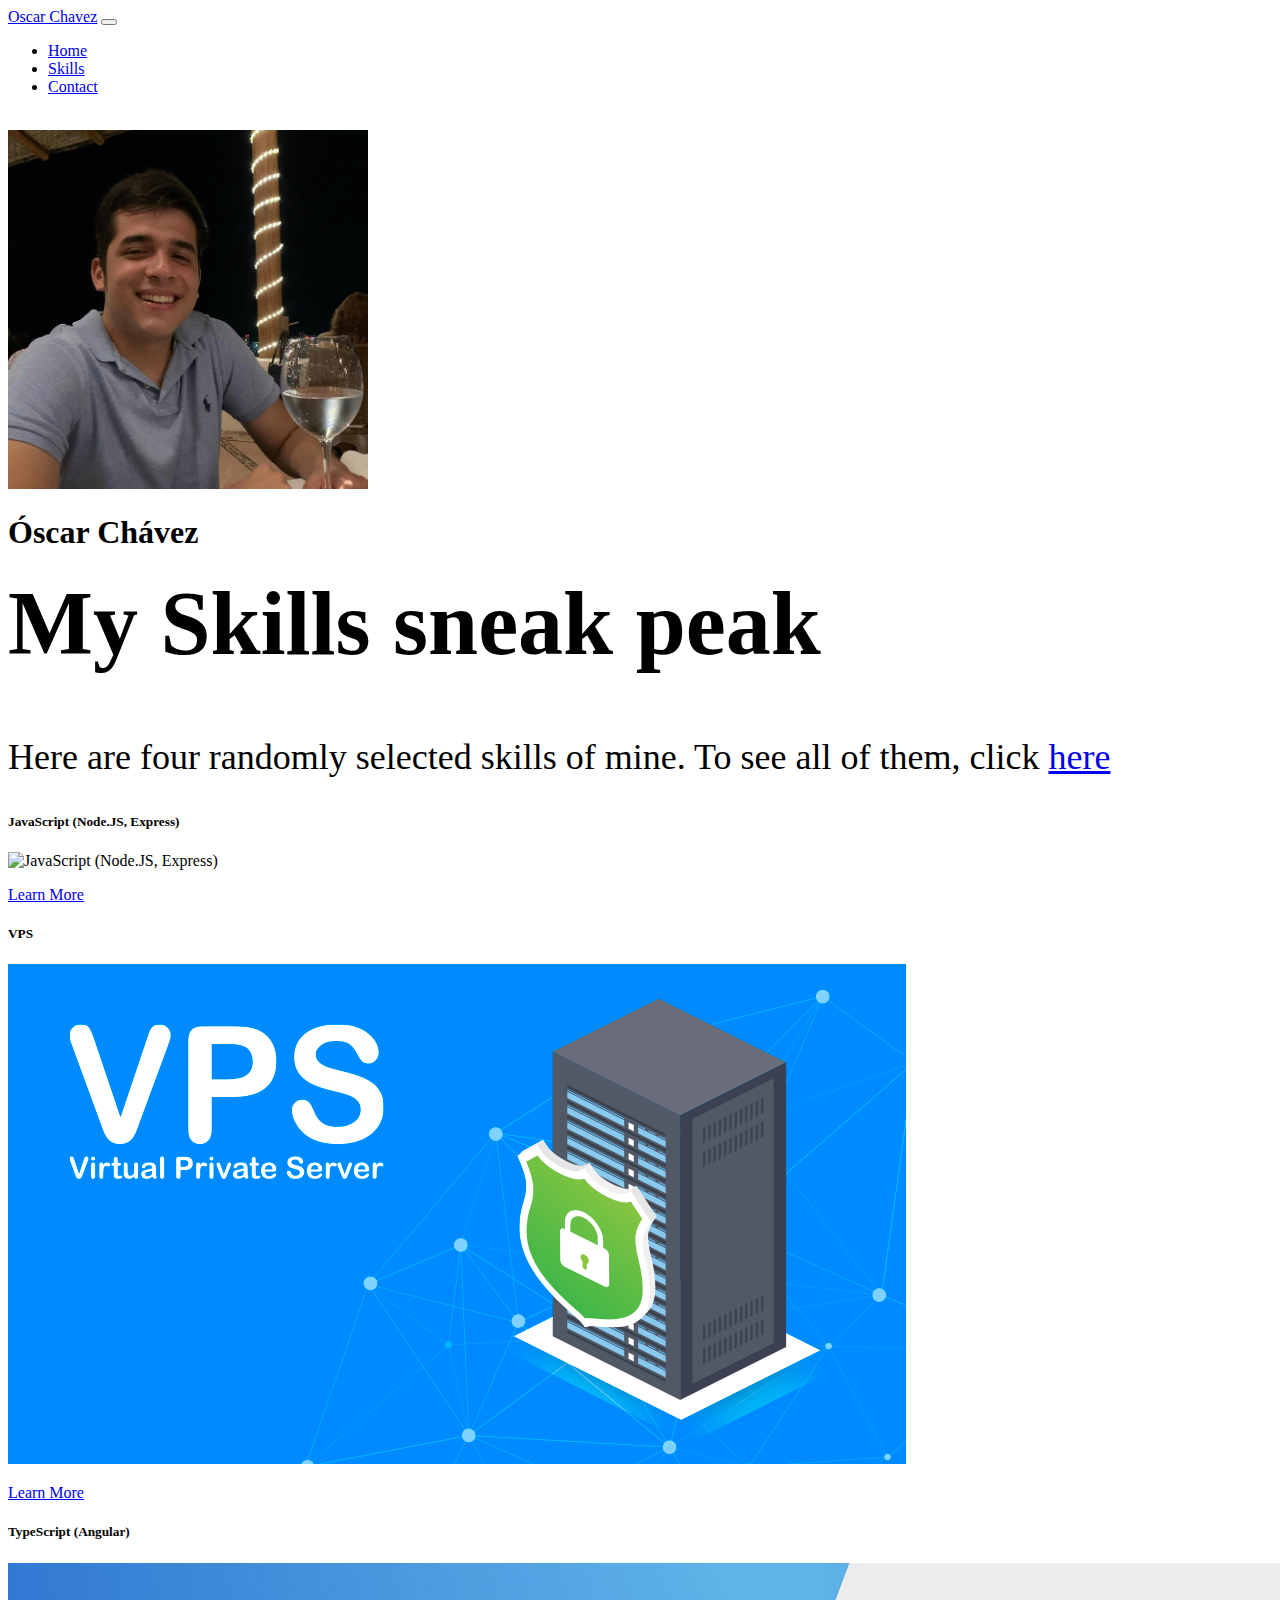
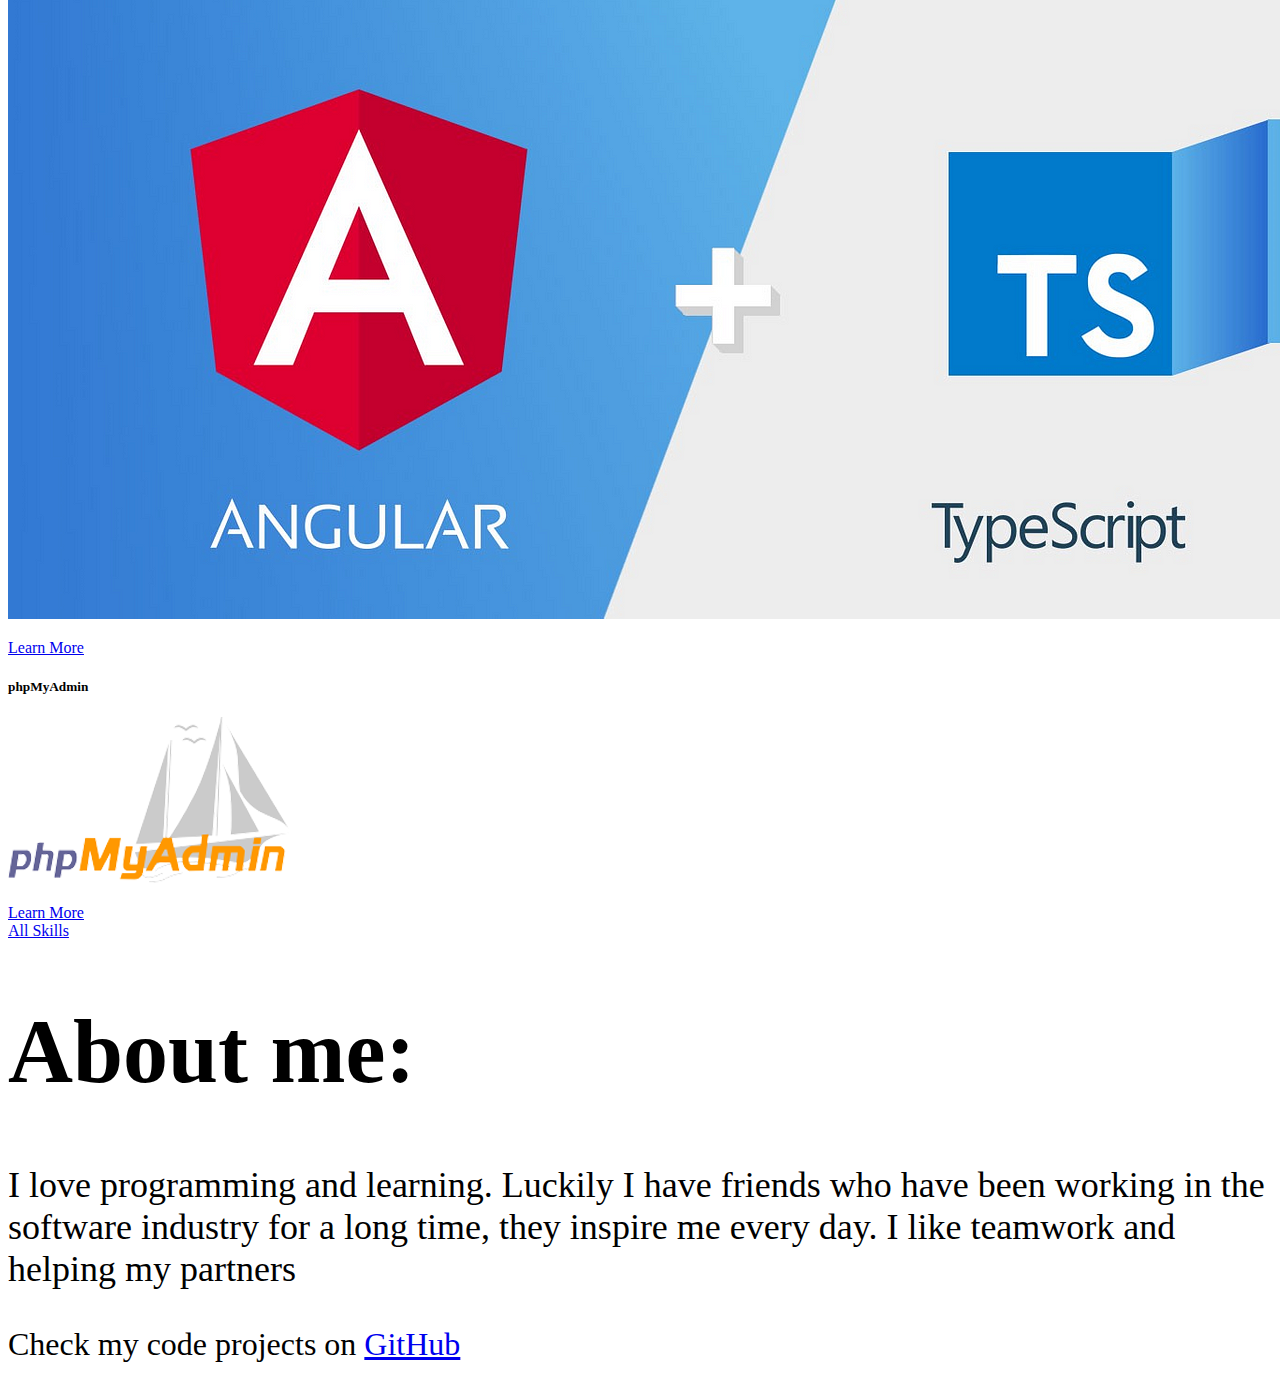
==== index.html @ 393f8429 "updating skills" ====
<!DOCTYPE html>
<html lang="en">
<head>
    <meta charset="UTF-8">
    <meta name="viewport" content="width=device-width, initial-scale=1.0">
    <title>Index</title>
    <!--CSS-->
    <link rel="stylesheet" href="public/css/index.css">
    <!--Get Skills-->
    <script src="functions/skills.js"></script>
</head>
<body>
    <!--NAVBAR-->
    <script src="partials/navigation.js"></script>

    <!--Picture-->
    <div id="picture">
        <header class="container d-flex justify-content-center align-items-center">
            <img src="public/img/oscar.jpg" class="rounded mx-auto d-block" alt="picture" id="oscar-picture">
        </header>
    </div>

    <!--Name-->
    <div id="name-container" class="text-center">
        <h1 class="display-4 my-2 fw-bold mx-3" id="oscar-title">Óscar Chávez</h1>
    </div>
    
    <!--Skills-->
    <div id="skills-container" class="vh-50 pt-2 text-center bg-dark">
        <div id="skills-container-2">
            <h1 id="skills-title" class="display-1 text-warning">My Skills sneak peak</h1>
            <p id="skills-text" class="text-light container">
                Here are four randomly selected skills of mine. To see all of them, click
                <a href="skills.html">here</a>
            </p>
        </div>
        <!--Cards-->
        <div class="d-flex justify-content-center align-items-center h-100"> <!--Cards container-->
            <div class="row mx-3">
                <!-- Bucle for para generar las 4 cards -->
                <script>
                    var result = LoadSkills();
                    var four_skills = result[1];
                    var skill_img = ""; // Variable para almacenar la ruta de la imagen de cada habilidad
                    for (let i = 0; i < 4; i++) {
                        skill_img = "public/img/skills/";
                        if (four_skills[i] == "C# (.NET framework)") {
                            skill_img += "C sharp";
                        } else {
                            skill_img += four_skills[i];
                        }
                        document.write(`
                            <div class="card mx-3 mb-3" style="width: 17rem;">
                                <div class="card-body">
                                    <h5 class="card-title">${four_skills[i]}</h5>
                                    <img src="${skill_img}.png" class="card-img-top img-fluid" alt="${four_skills[i]}">
                                    <p class="card-text"></p>
                                    <a href="https://www.google.com/search?q=${encodeURIComponent(four_skills[i])}" target="_blank" class="btn btn-primary">Learn More</a>
                                </div>
                            </div>
                        `);
                    }
                </script>
            </div>
        </div>

        <div class="container mb-3">
            <a href="skills.html" type="button" class="btn btn-warning btn-lg mb-3 col-5">All Skills</a>
        </div>
    </div>

    <!--About me-->
    <div id="about-me-container" class="mb-3 vh-50 container pt-2 text-center d-flex justify-content-center align-items-center">
        <div id="about-me-container-text">
            <h1 id="about-title" class="display-1 text-warning">About me:</h1>
            <p id="about-text">
                I love programming and learning. Luckily I
                have friends who have been working in
                the software industry for a long time, they
                inspire me every day.
                I like teamwork and helping my partners
            </p>
        </div>
    </div>

    <!--Footer-->
    <script src="partials/footer.js"></script>
</body>
</html>
---- public/css/index.css ----
#picture-container{
    margin-top: 3rem;
}

#oscar-picture {
    margin-top: 2vh;
    width: 40vh;
}

/* #oscar-title {
    
}*/

#about-title {
    font-size: 10vh;
}

#about-text {
    font-size: 4vh;
}

#skills-title {
    font-size: 10vh;
    margin-top: 1rem;
}

#skills-text{
    font-size: 4vh;
}
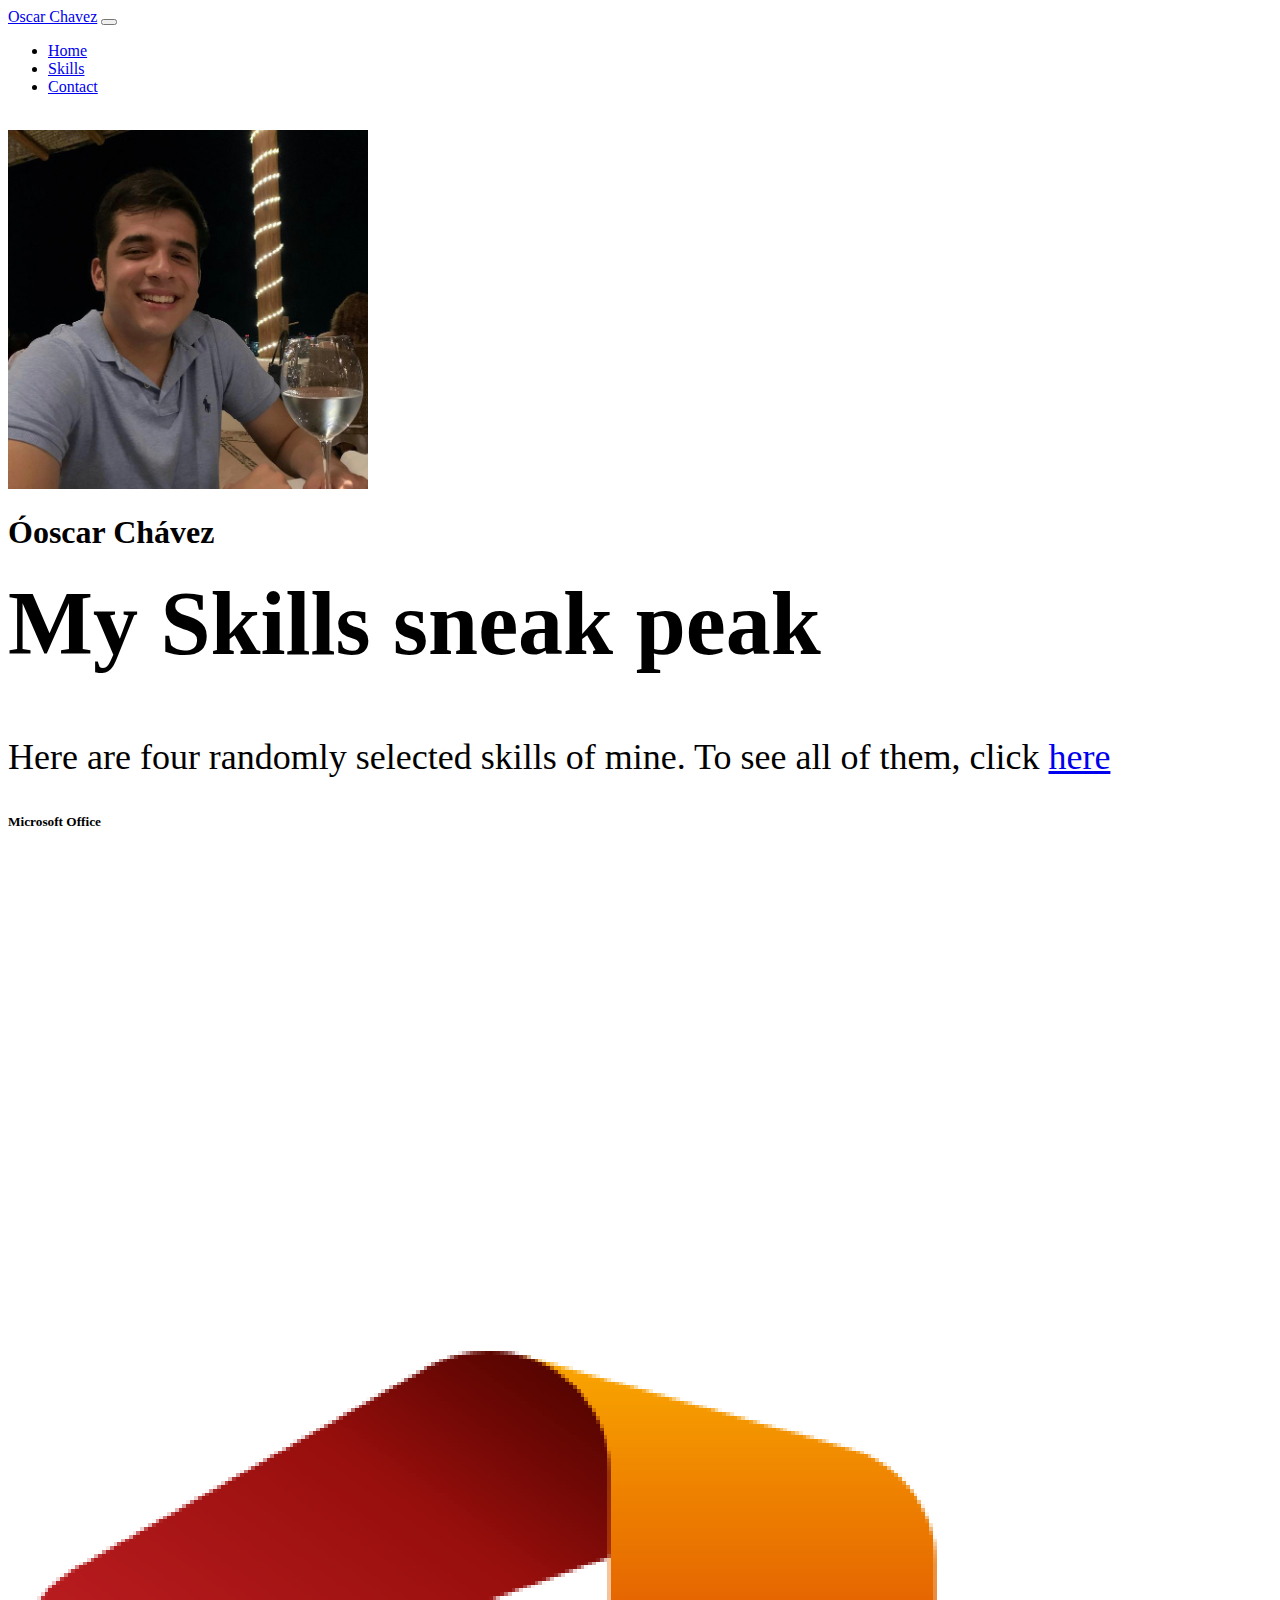
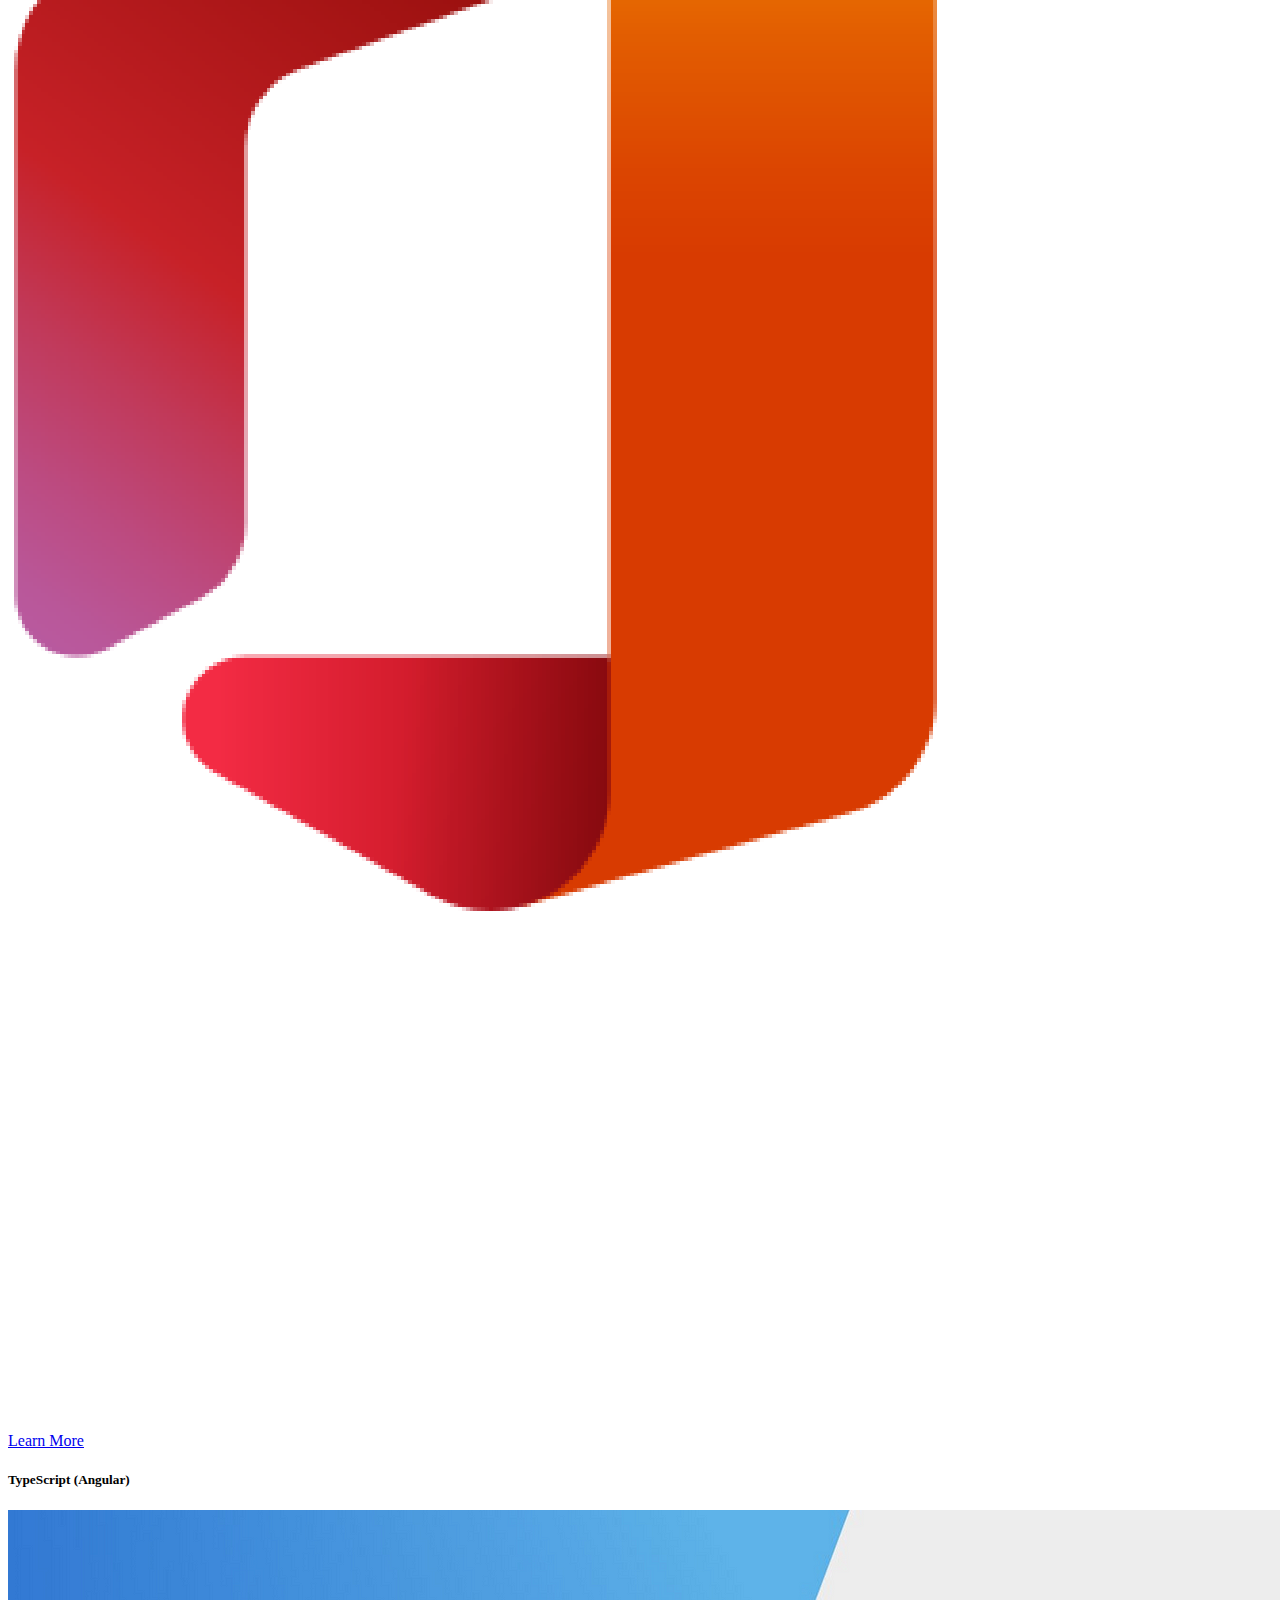
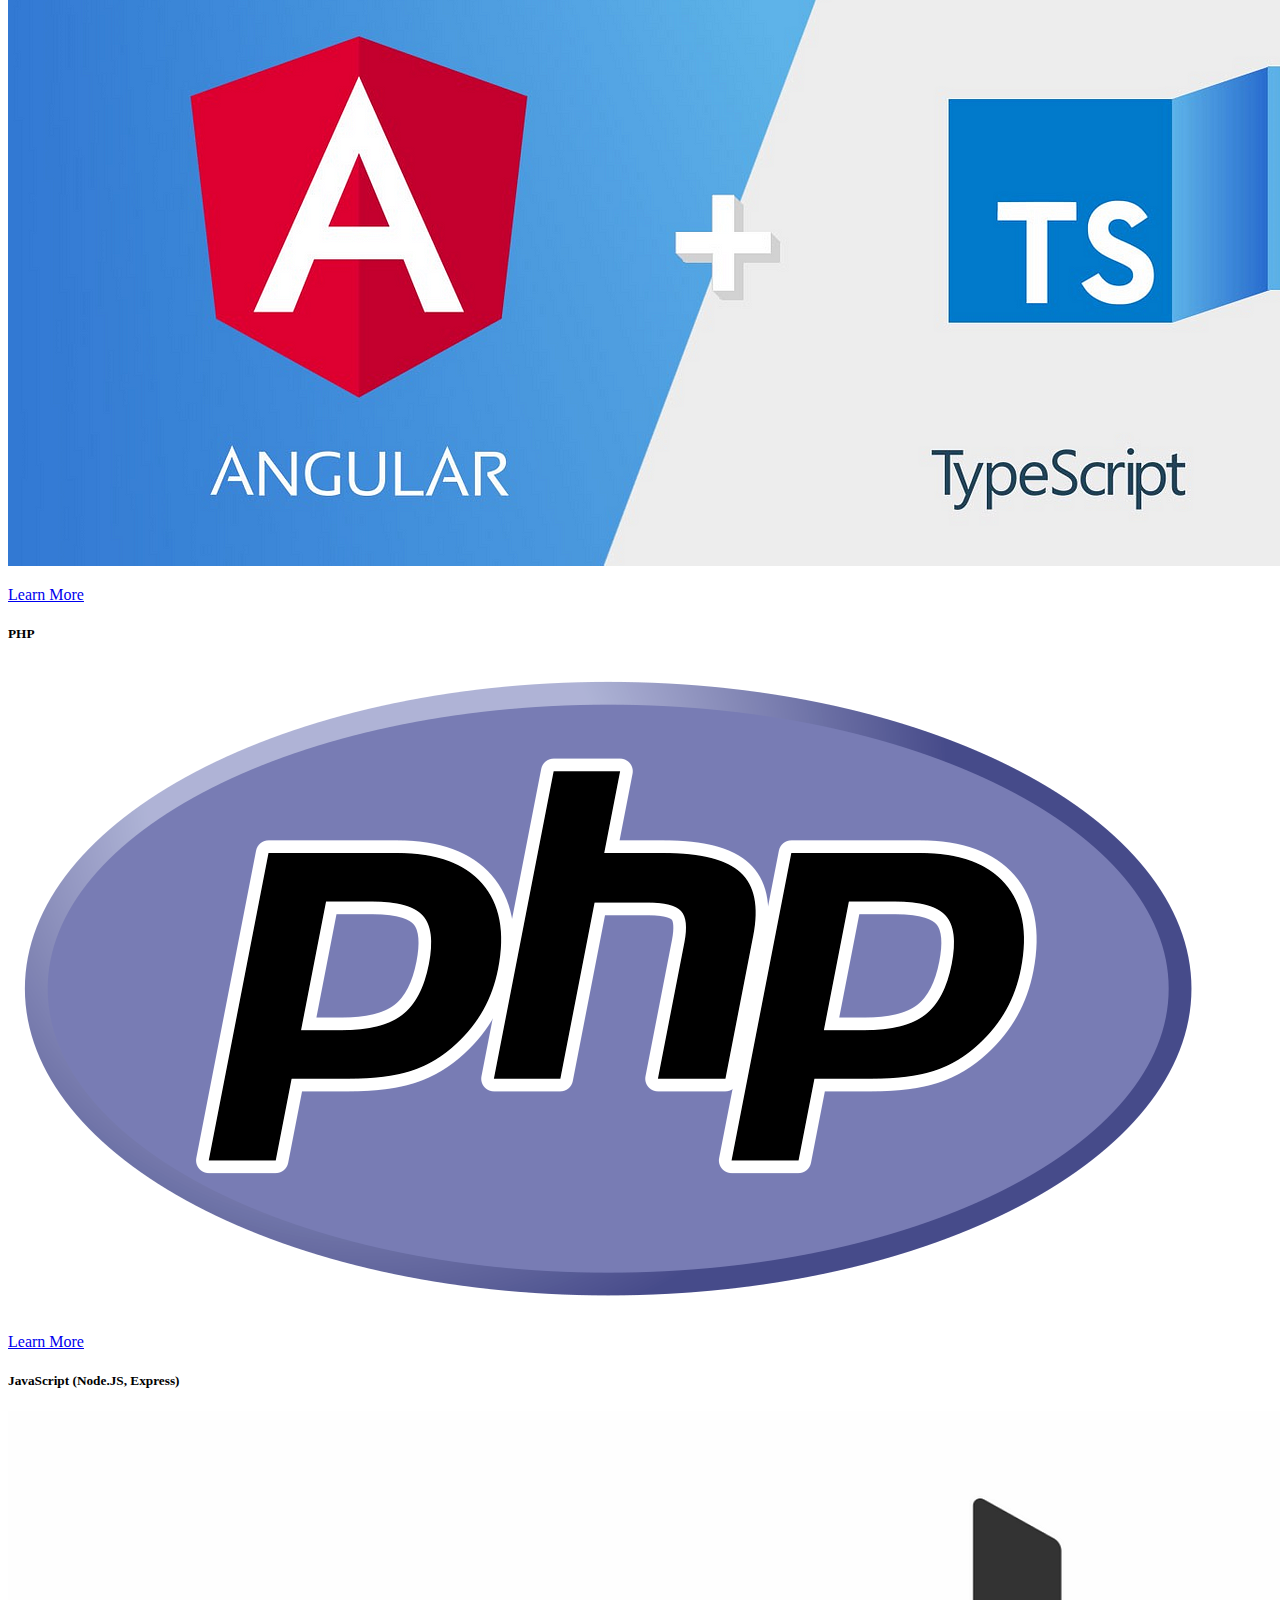
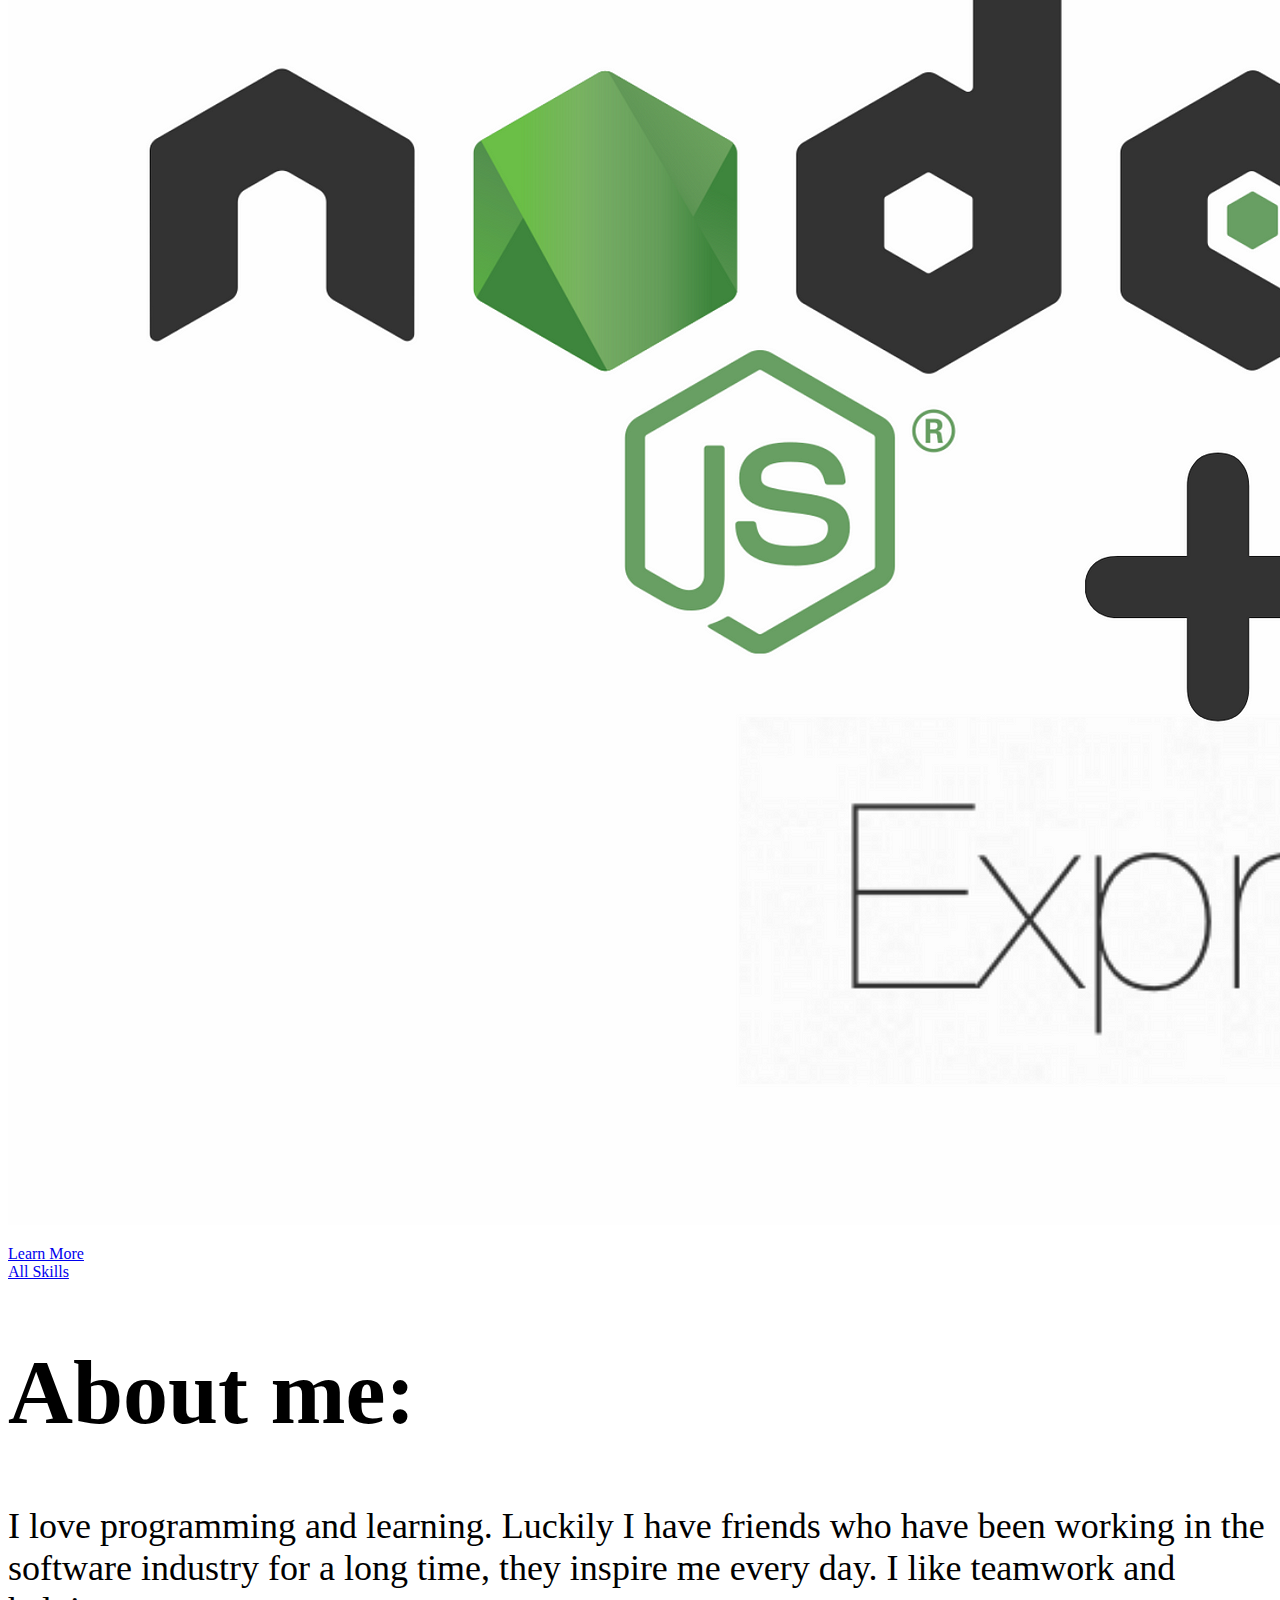
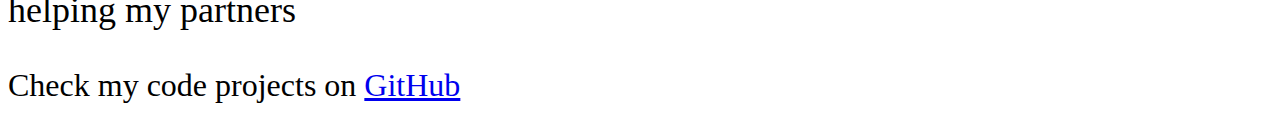
==== commit 554433be: "navbar update" ====
--- a/index.html
+++ b/index.html
@@ -22,7 +22,7 @@
 
     <!--Name-->
     <div id="name-container" class="text-center">
-        <h1 class="display-4 my-2 fw-bold mx-3" id="oscar-title">Óscar Chávez</h1>
+        <h1 class="display-4 my-2 fw-bold mx-3" id="oscar-title">Óoscar Chávez</h1>
     </div>
     
     <!--Skills-->
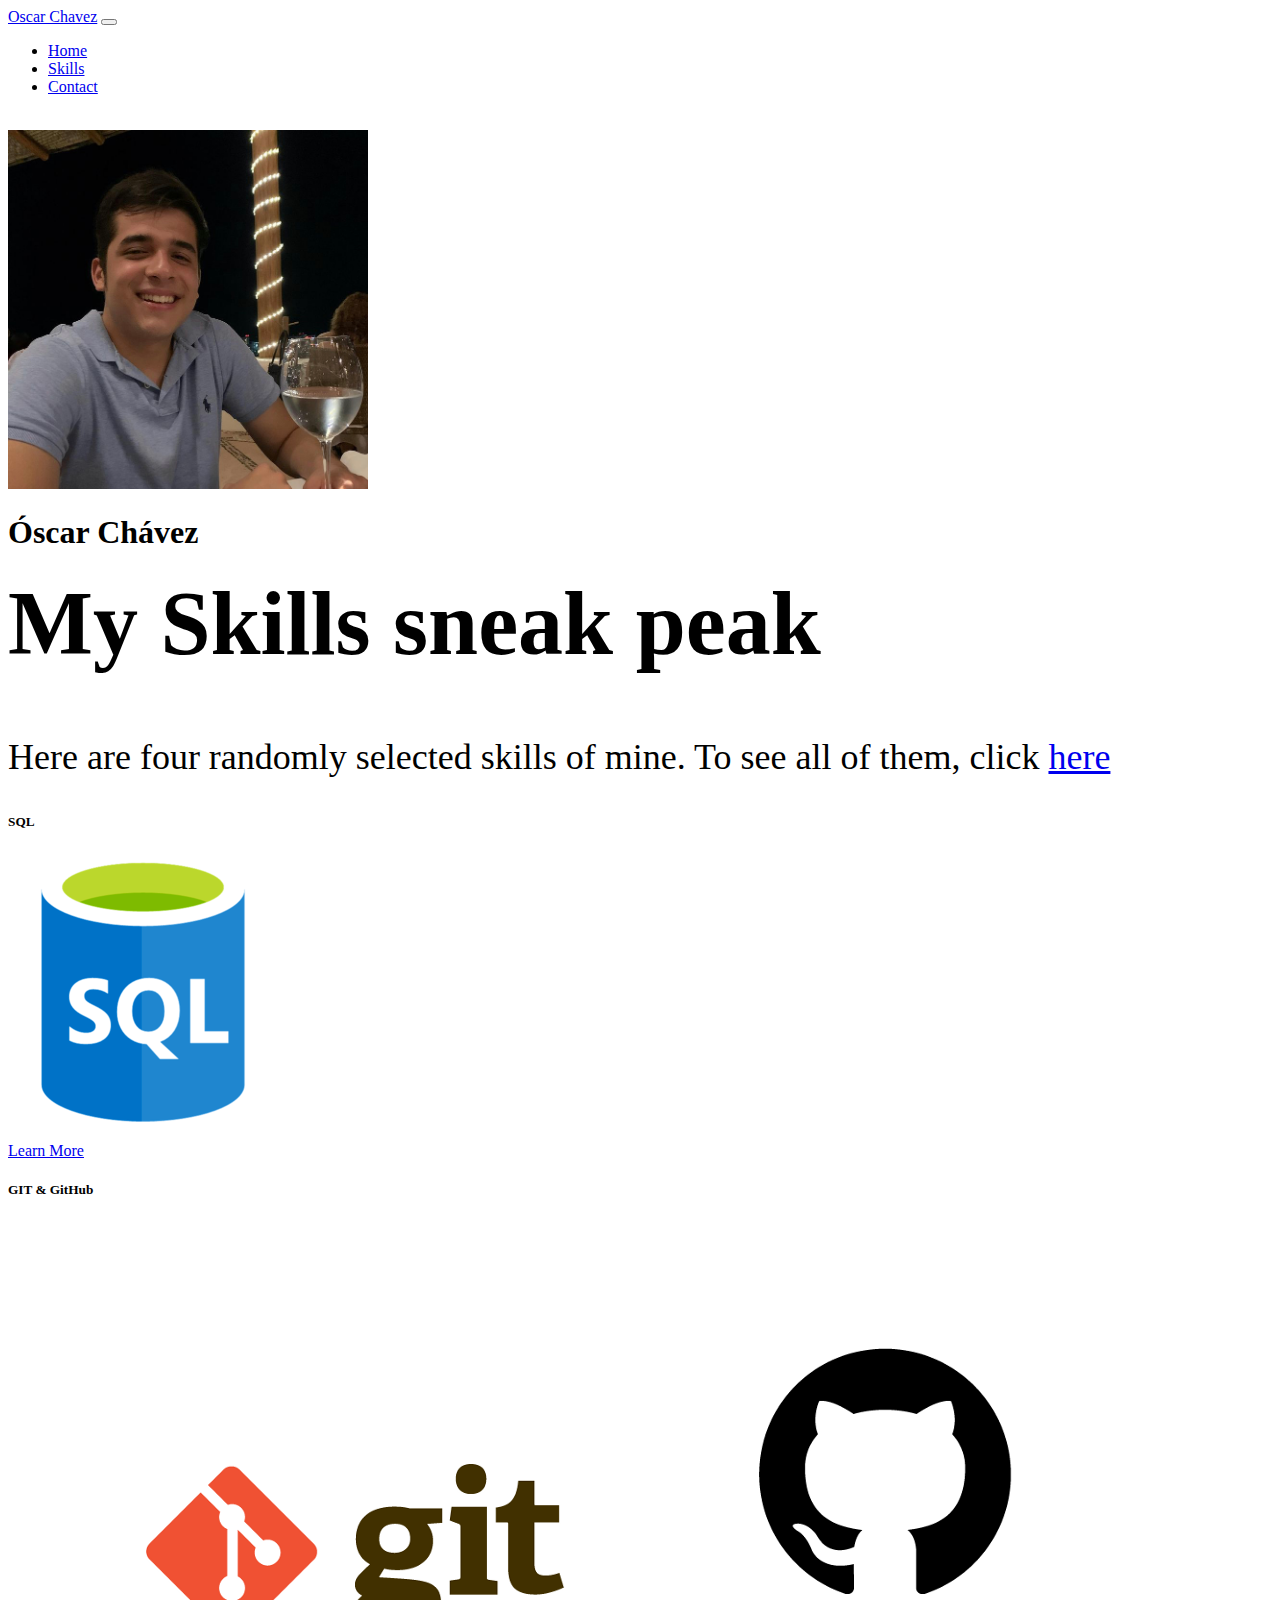
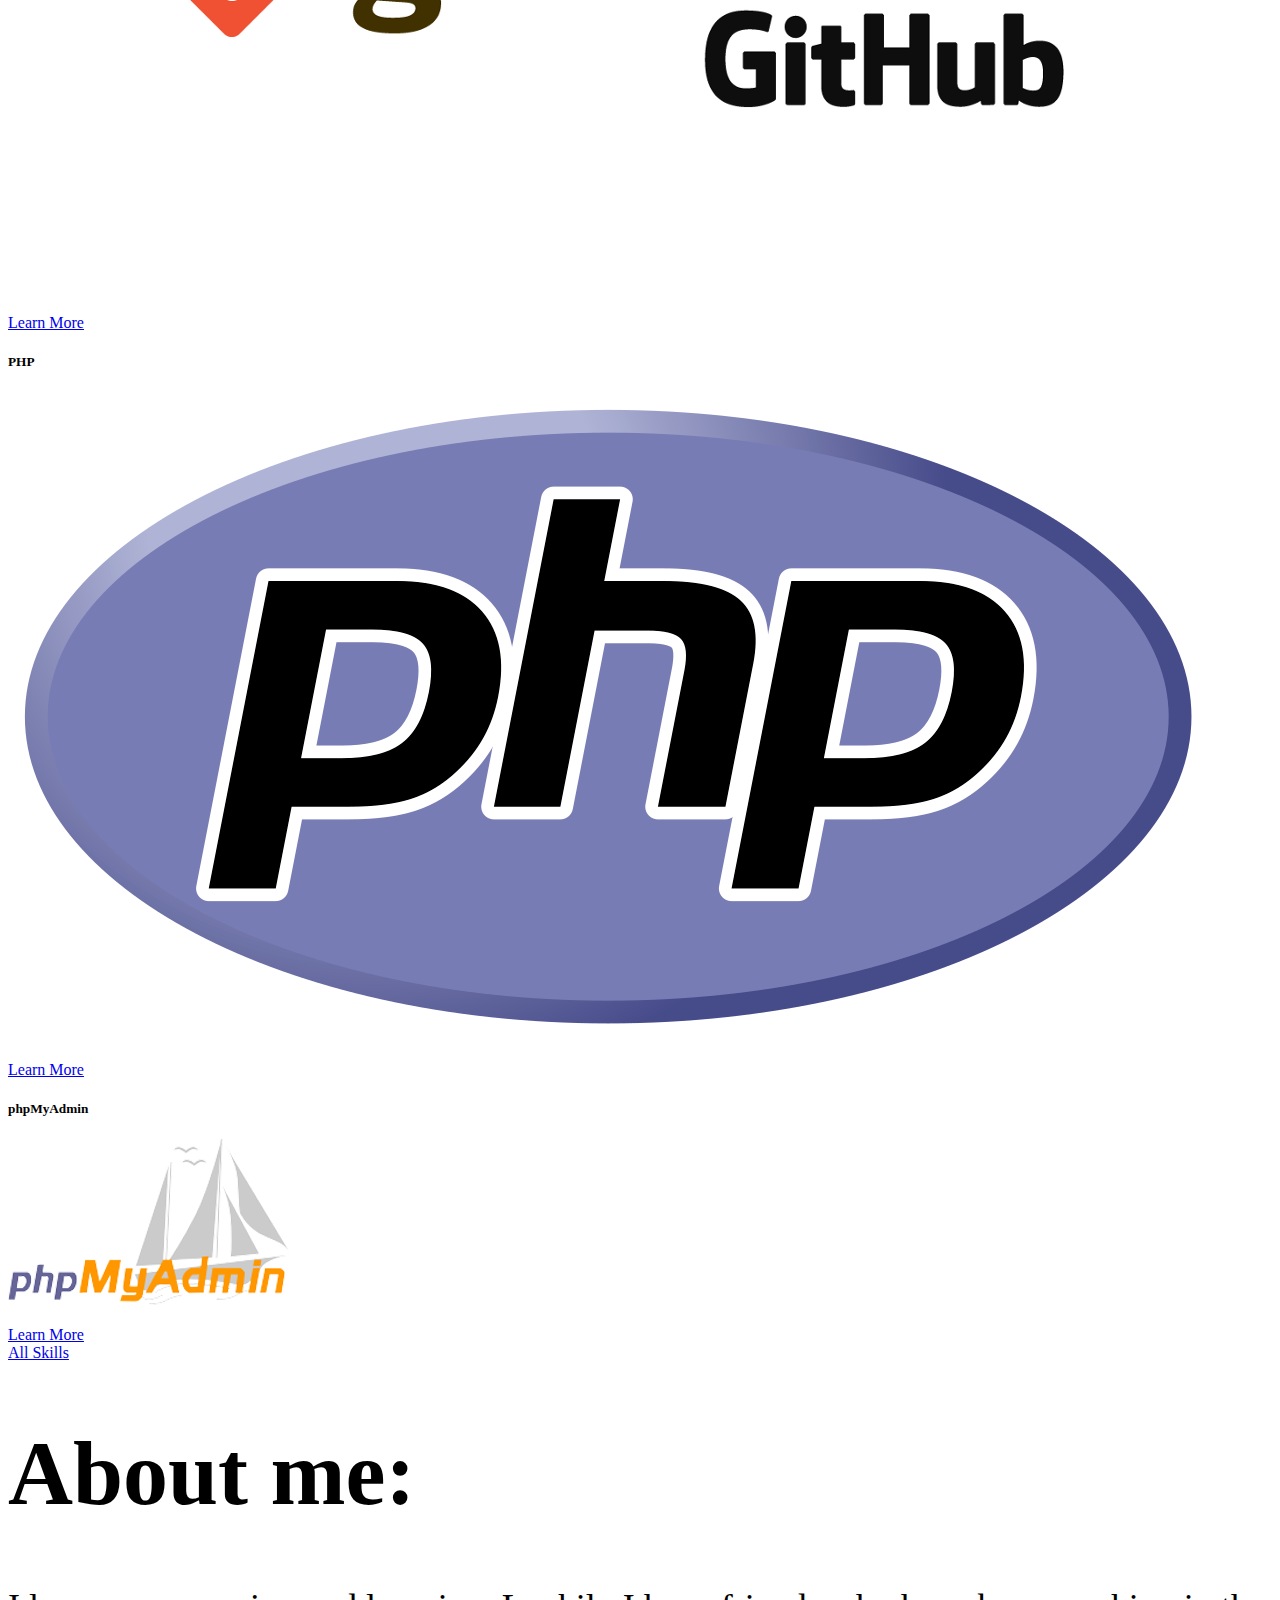
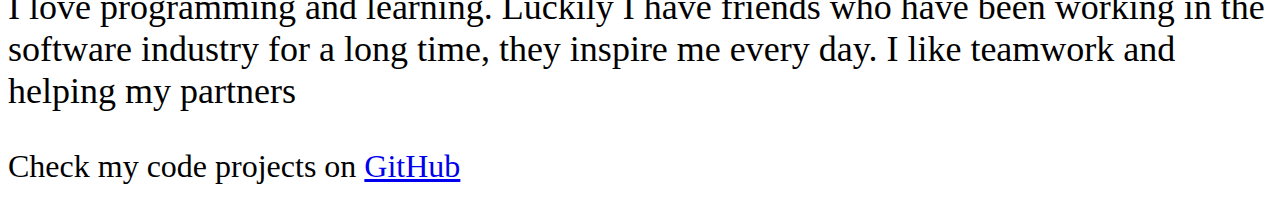
==== commit b9cafcba: "navbar update" ====
--- a/index.html
+++ b/index.html
@@ -22,7 +22,7 @@
 
     <!--Name-->
     <div id="name-container" class="text-center">
-        <h1 class="display-4 my-2 fw-bold mx-3" id="oscar-title">Óoscar Chávez</h1>
+        <h1 class="display-4 my-2 fw-bold mx-3" id="oscar-title">Óscar Chávez</h1>
     </div>
     
     <!--Skills-->
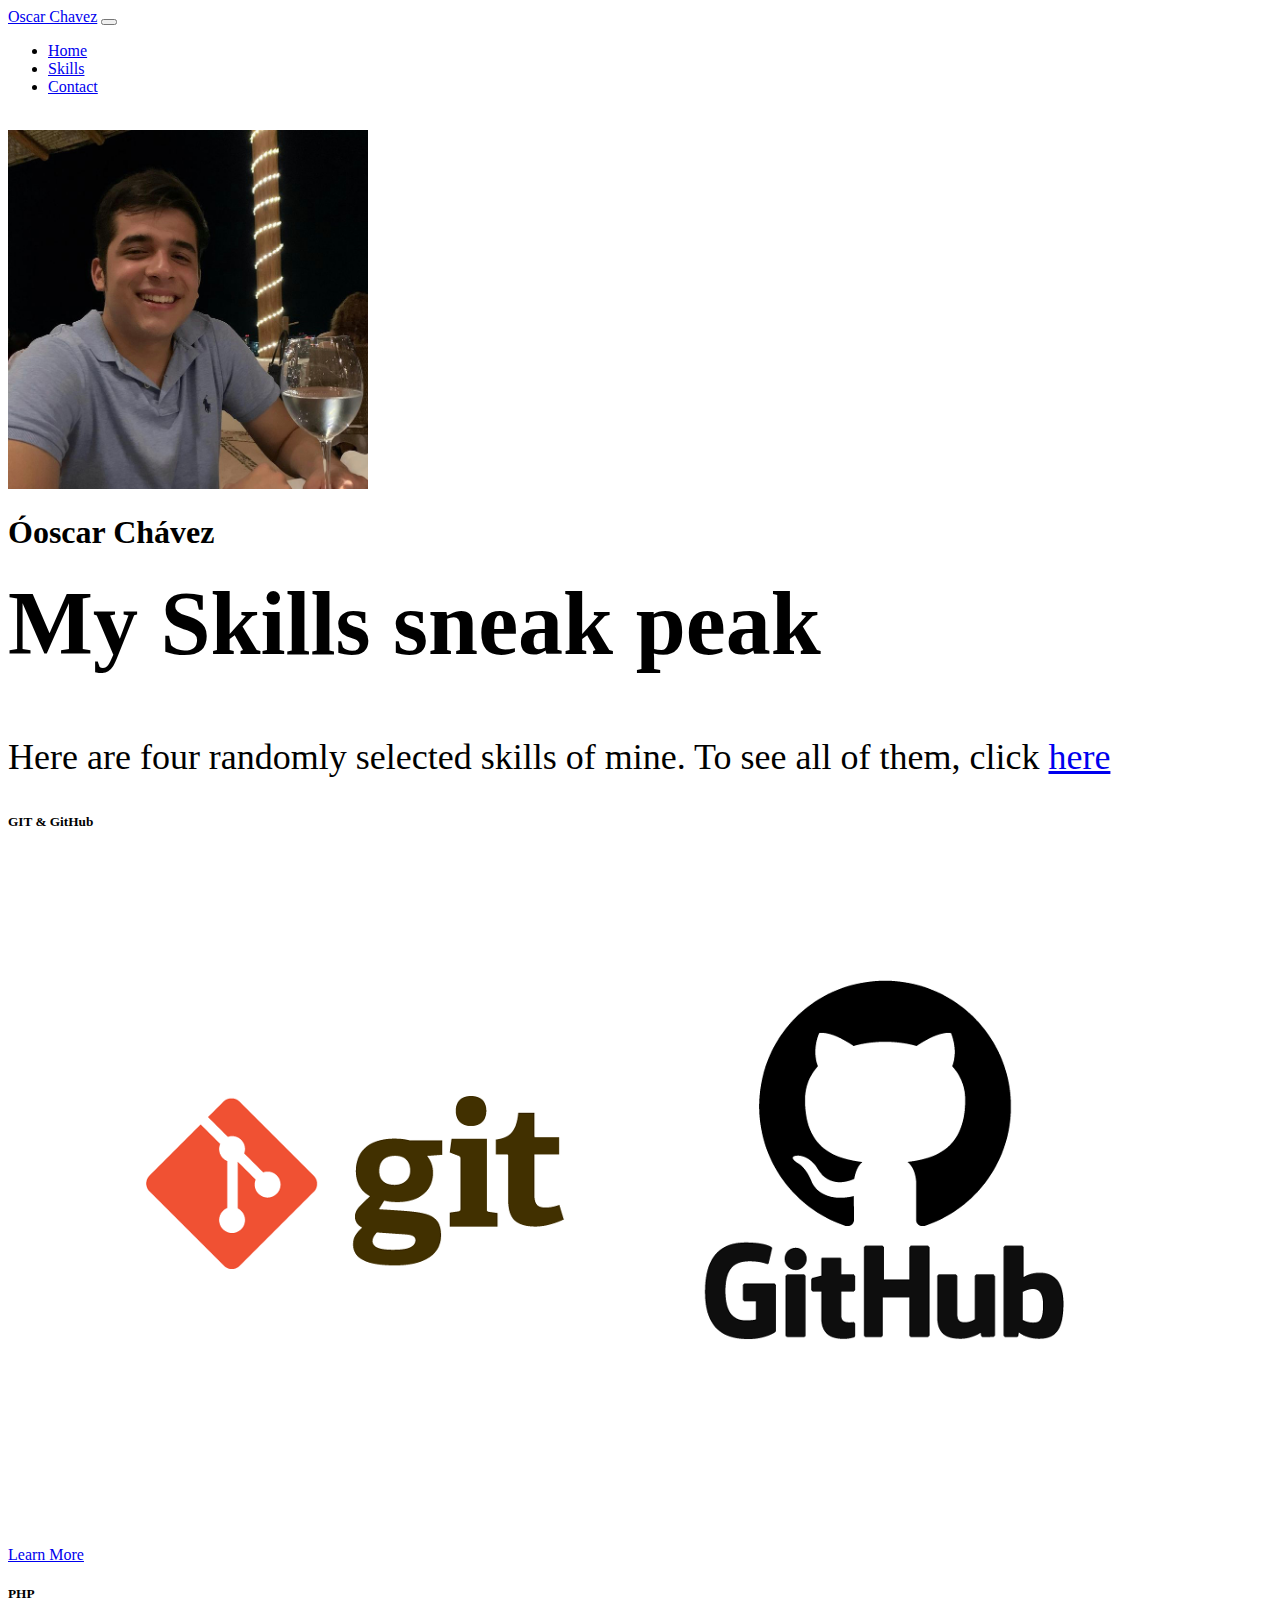
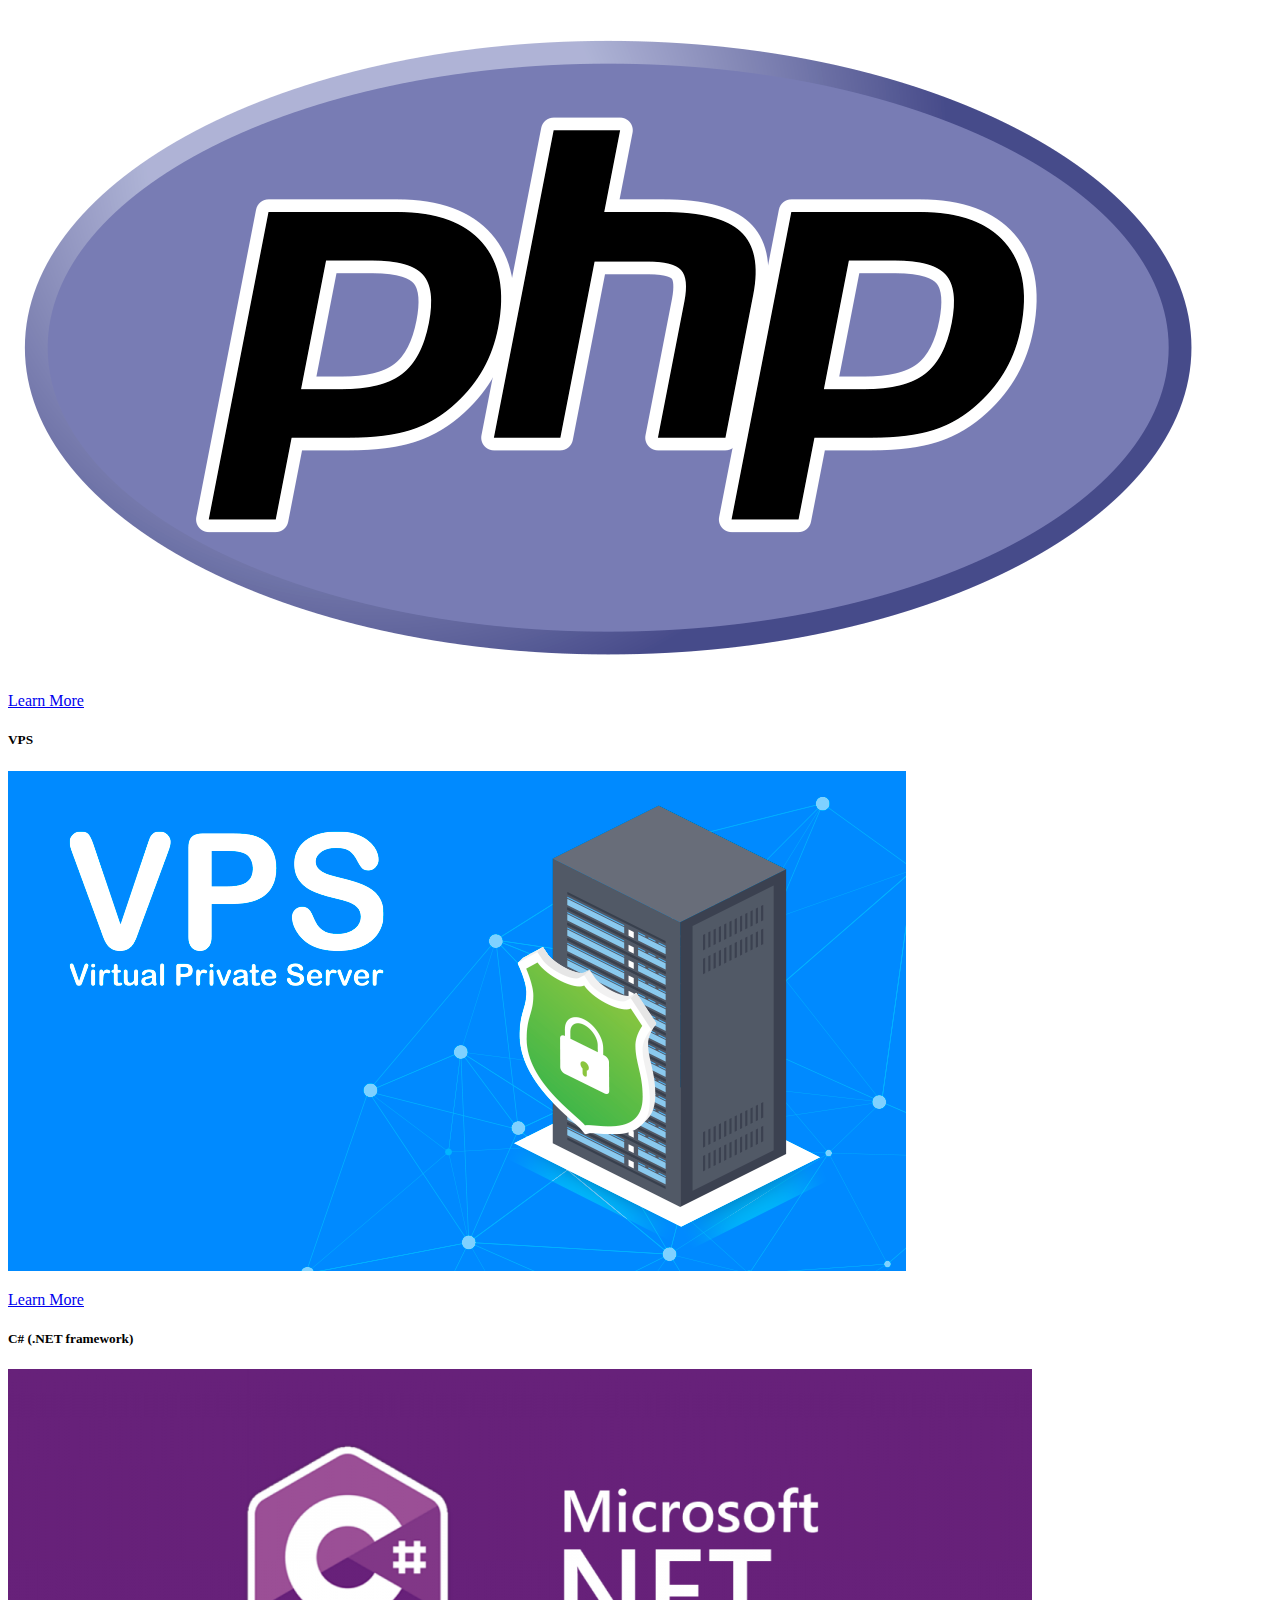
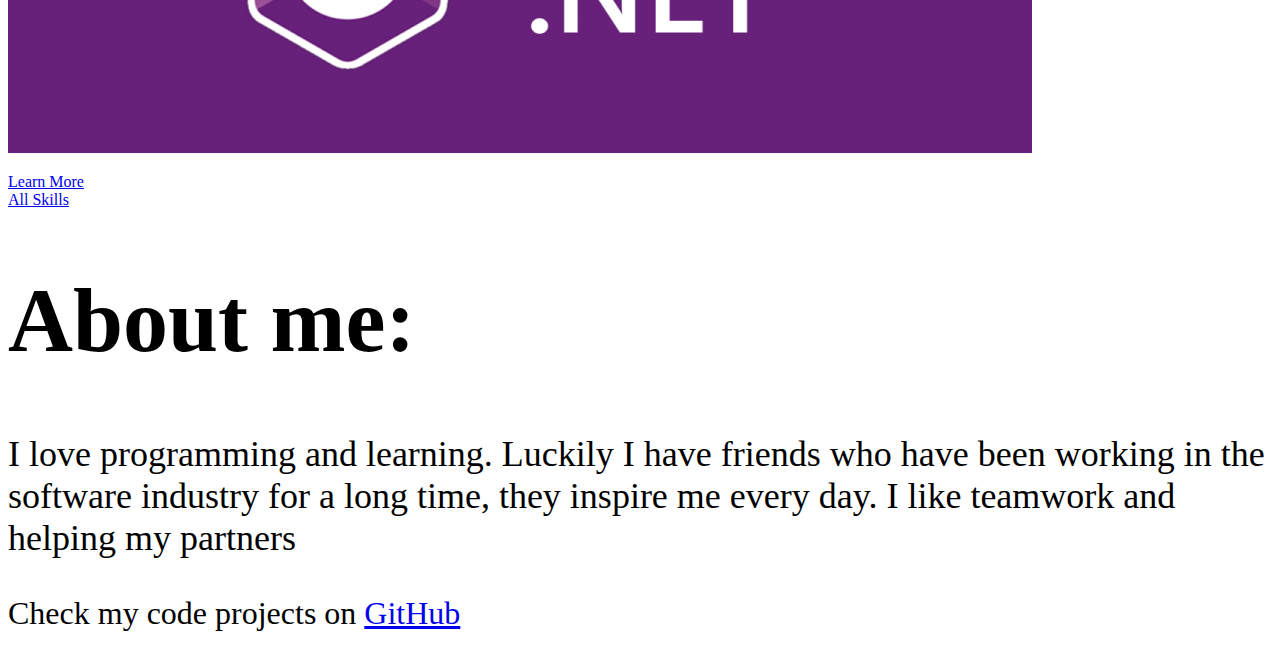
==== commit ca6a54e8: "navbar update" ====
--- a/index.html
+++ b/index.html
@@ -22,7 +22,7 @@
 
     <!--Name-->
     <div id="name-container" class="text-center">
-        <h1 class="display-4 my-2 fw-bold mx-3" id="oscar-title">Óscar Chávez</h1>
+        <h1 class="display-4 my-2 fw-bold mx-3" id="oscar-title">Óoscar Chávez</h1>
     </div>
     
     <!--Skills-->
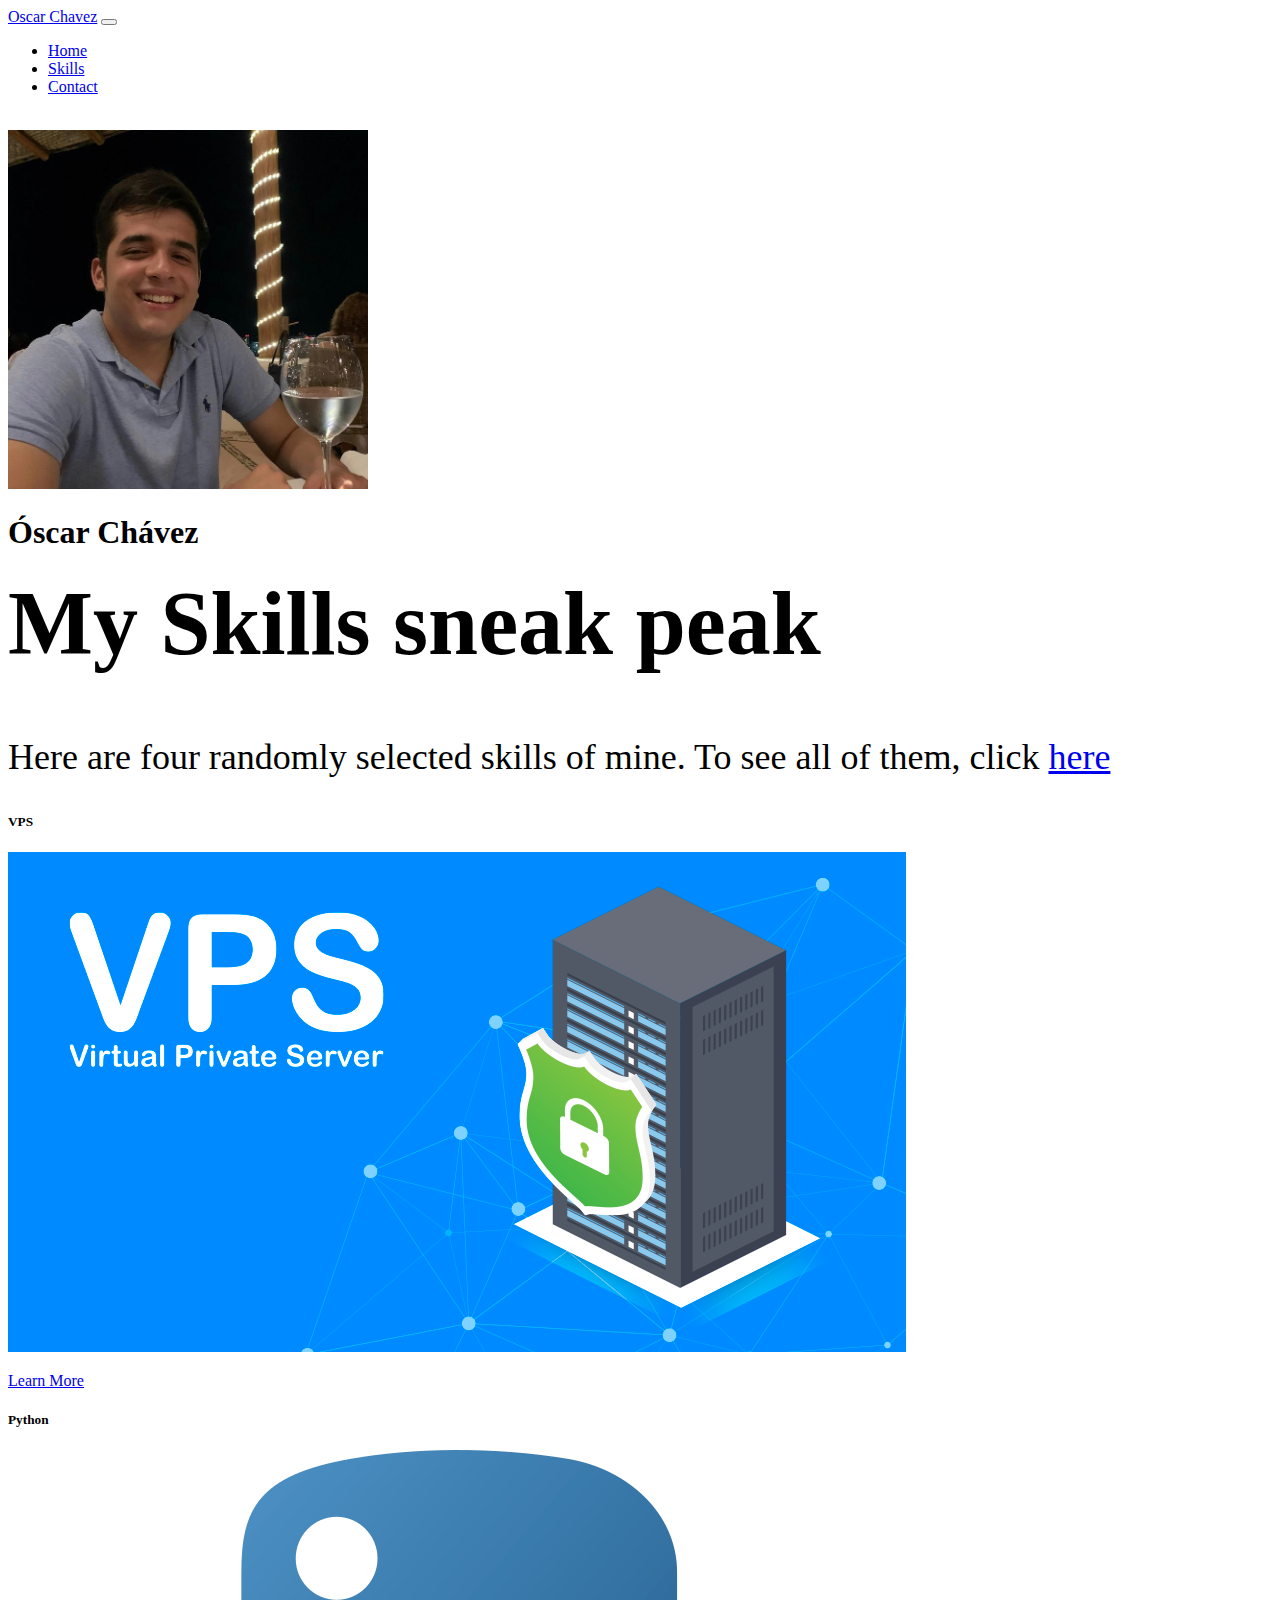
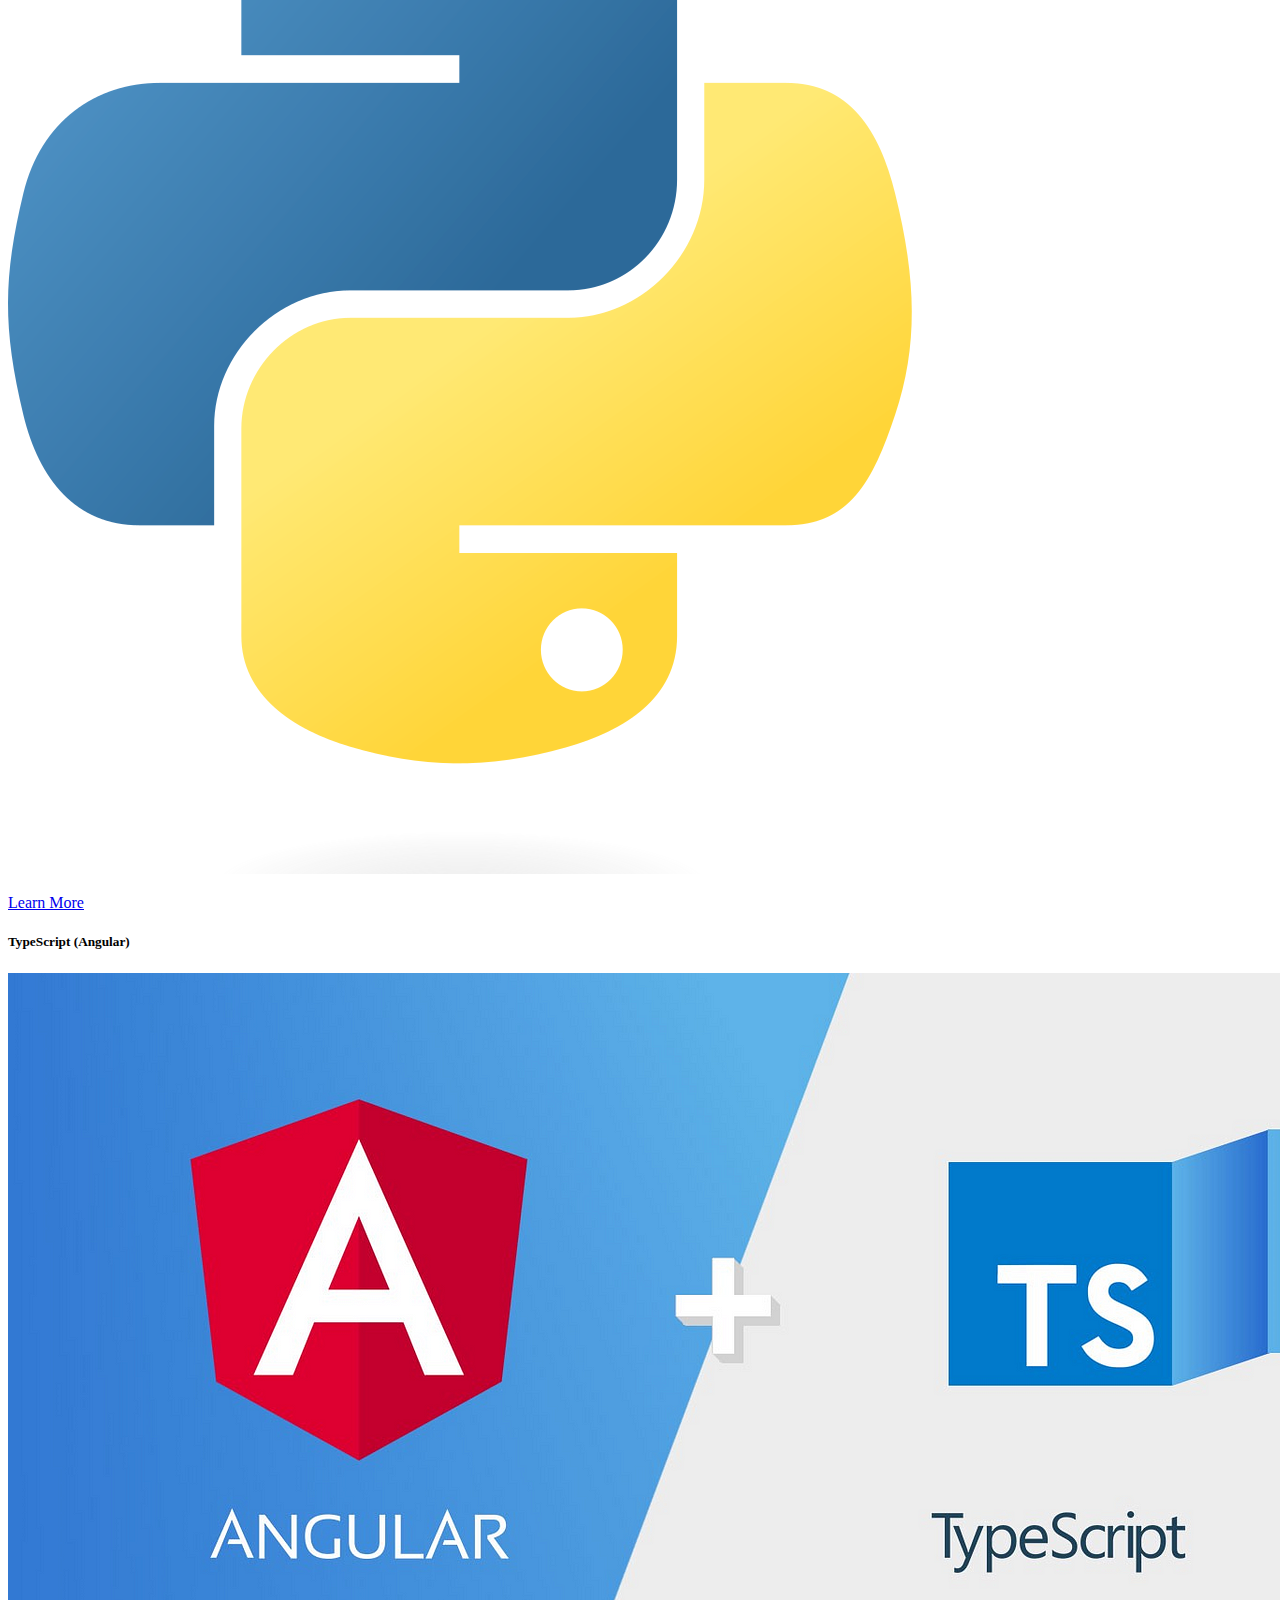
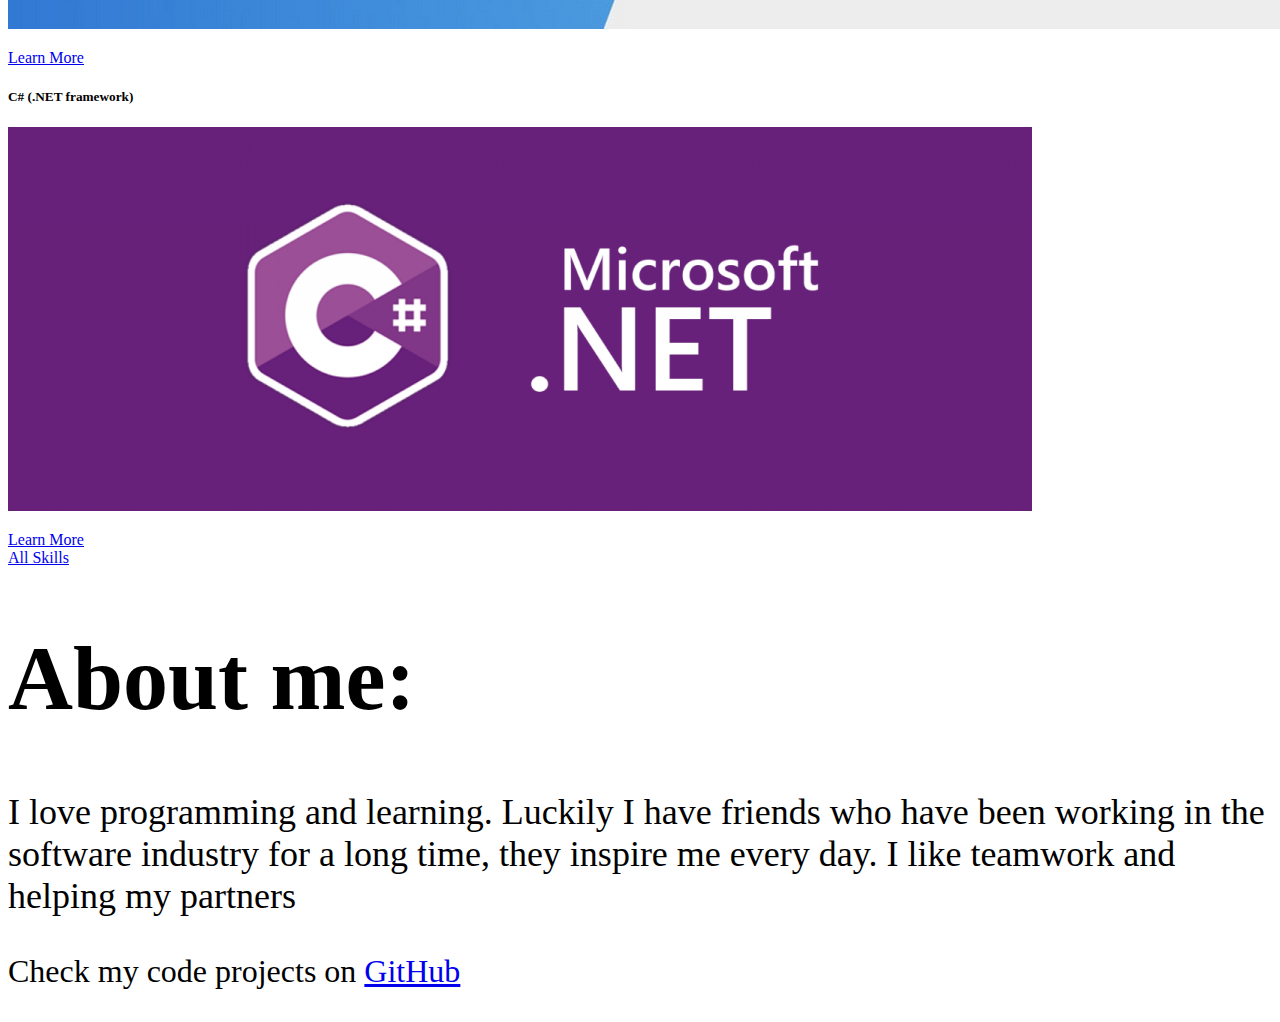
==== commit ff20091b: "navbar update" ====
--- a/index.html
+++ b/index.html
@@ -22,7 +22,7 @@
 
     <!--Name-->
     <div id="name-container" class="text-center">
-        <h1 class="display-4 my-2 fw-bold mx-3" id="oscar-title">Óoscar Chávez</h1>
+        <h1 class="display-4 my-2 fw-bold mx-3" id="oscar-title">Óscar Chávez</h1>
     </div>
     
     <!--Skills-->
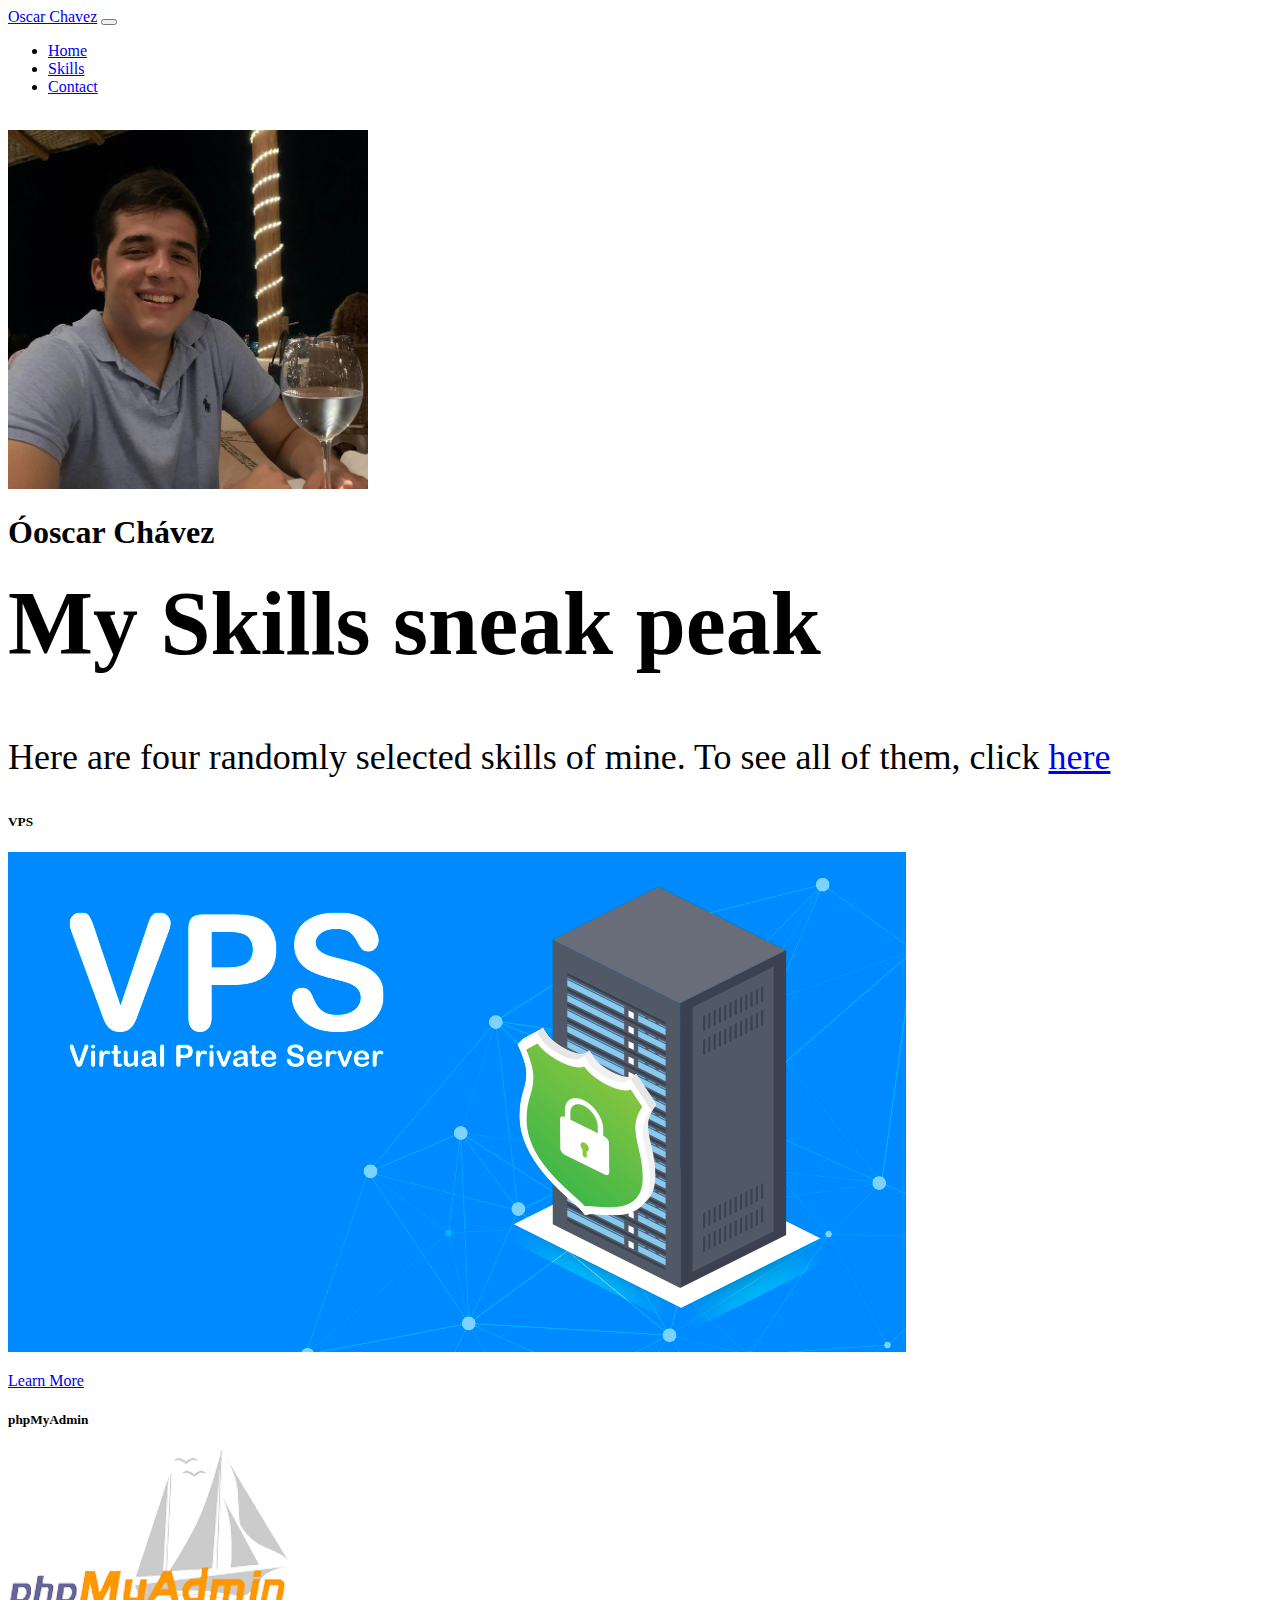
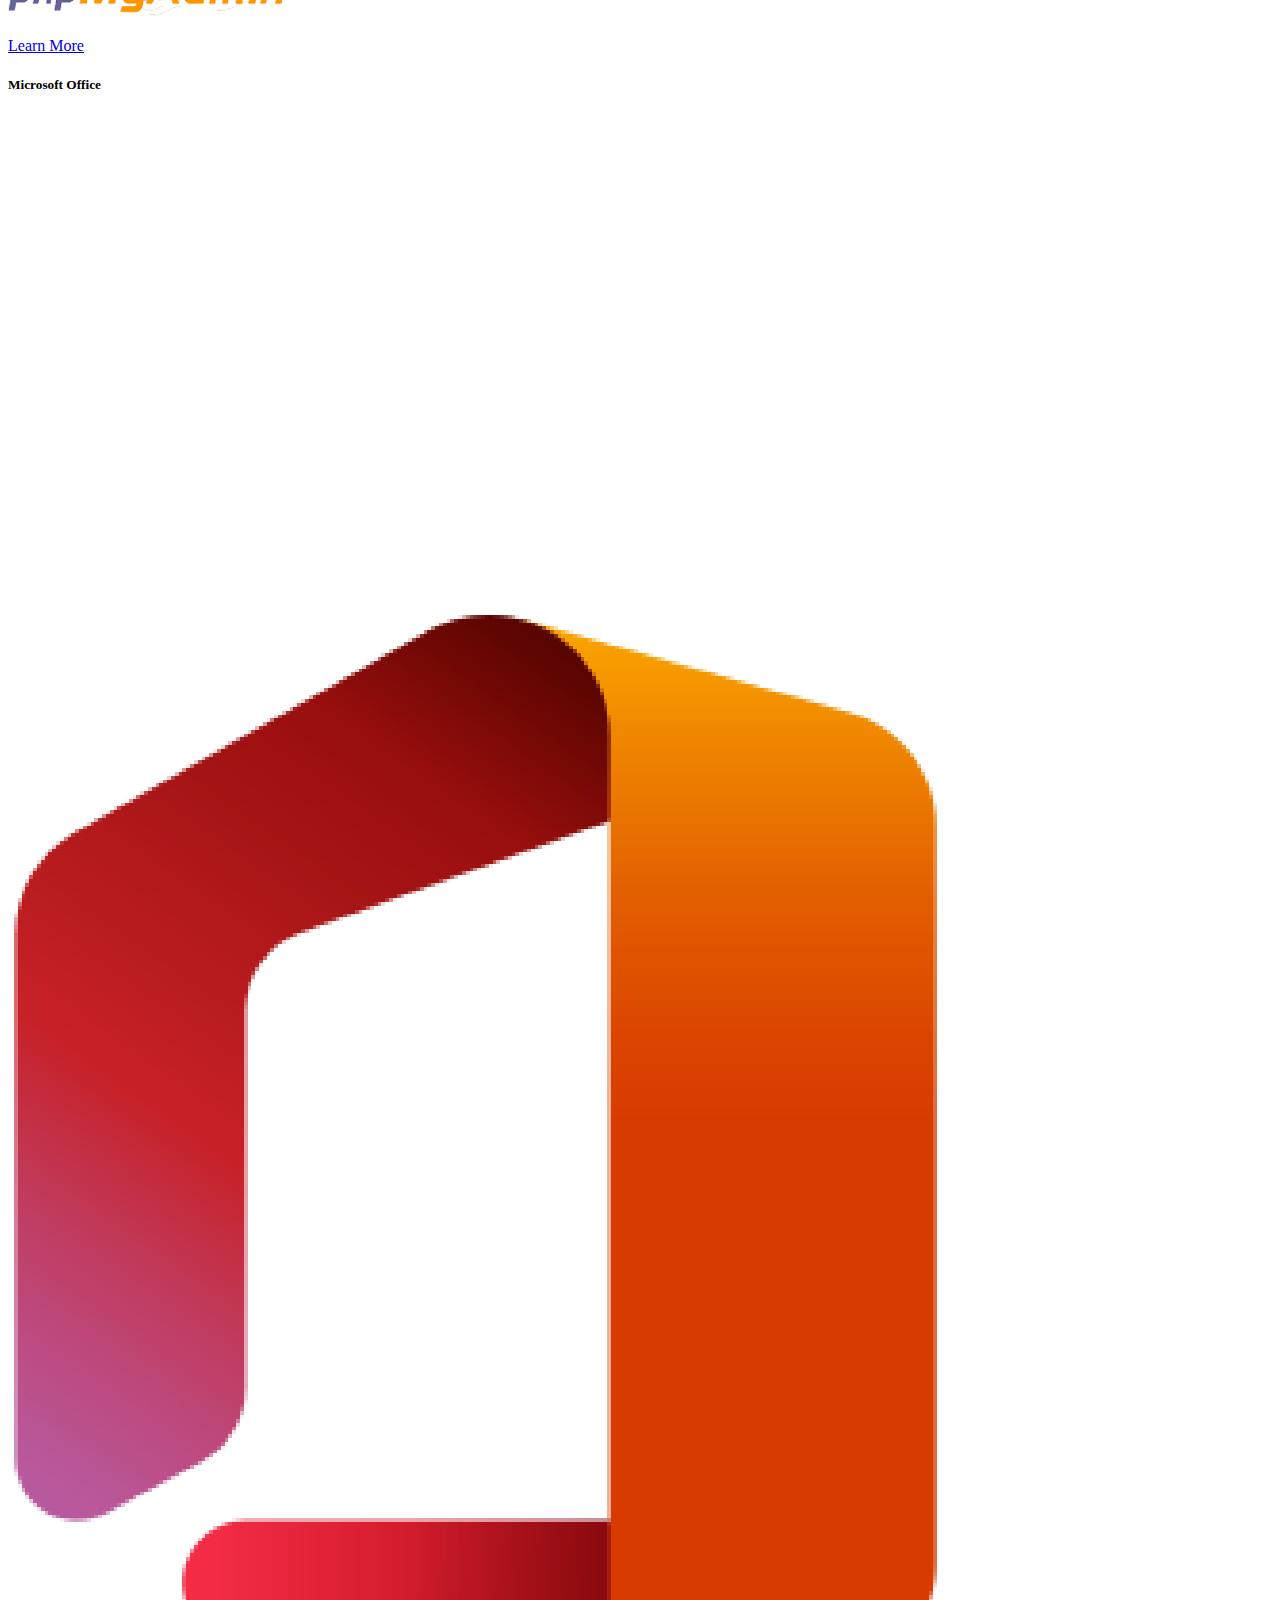
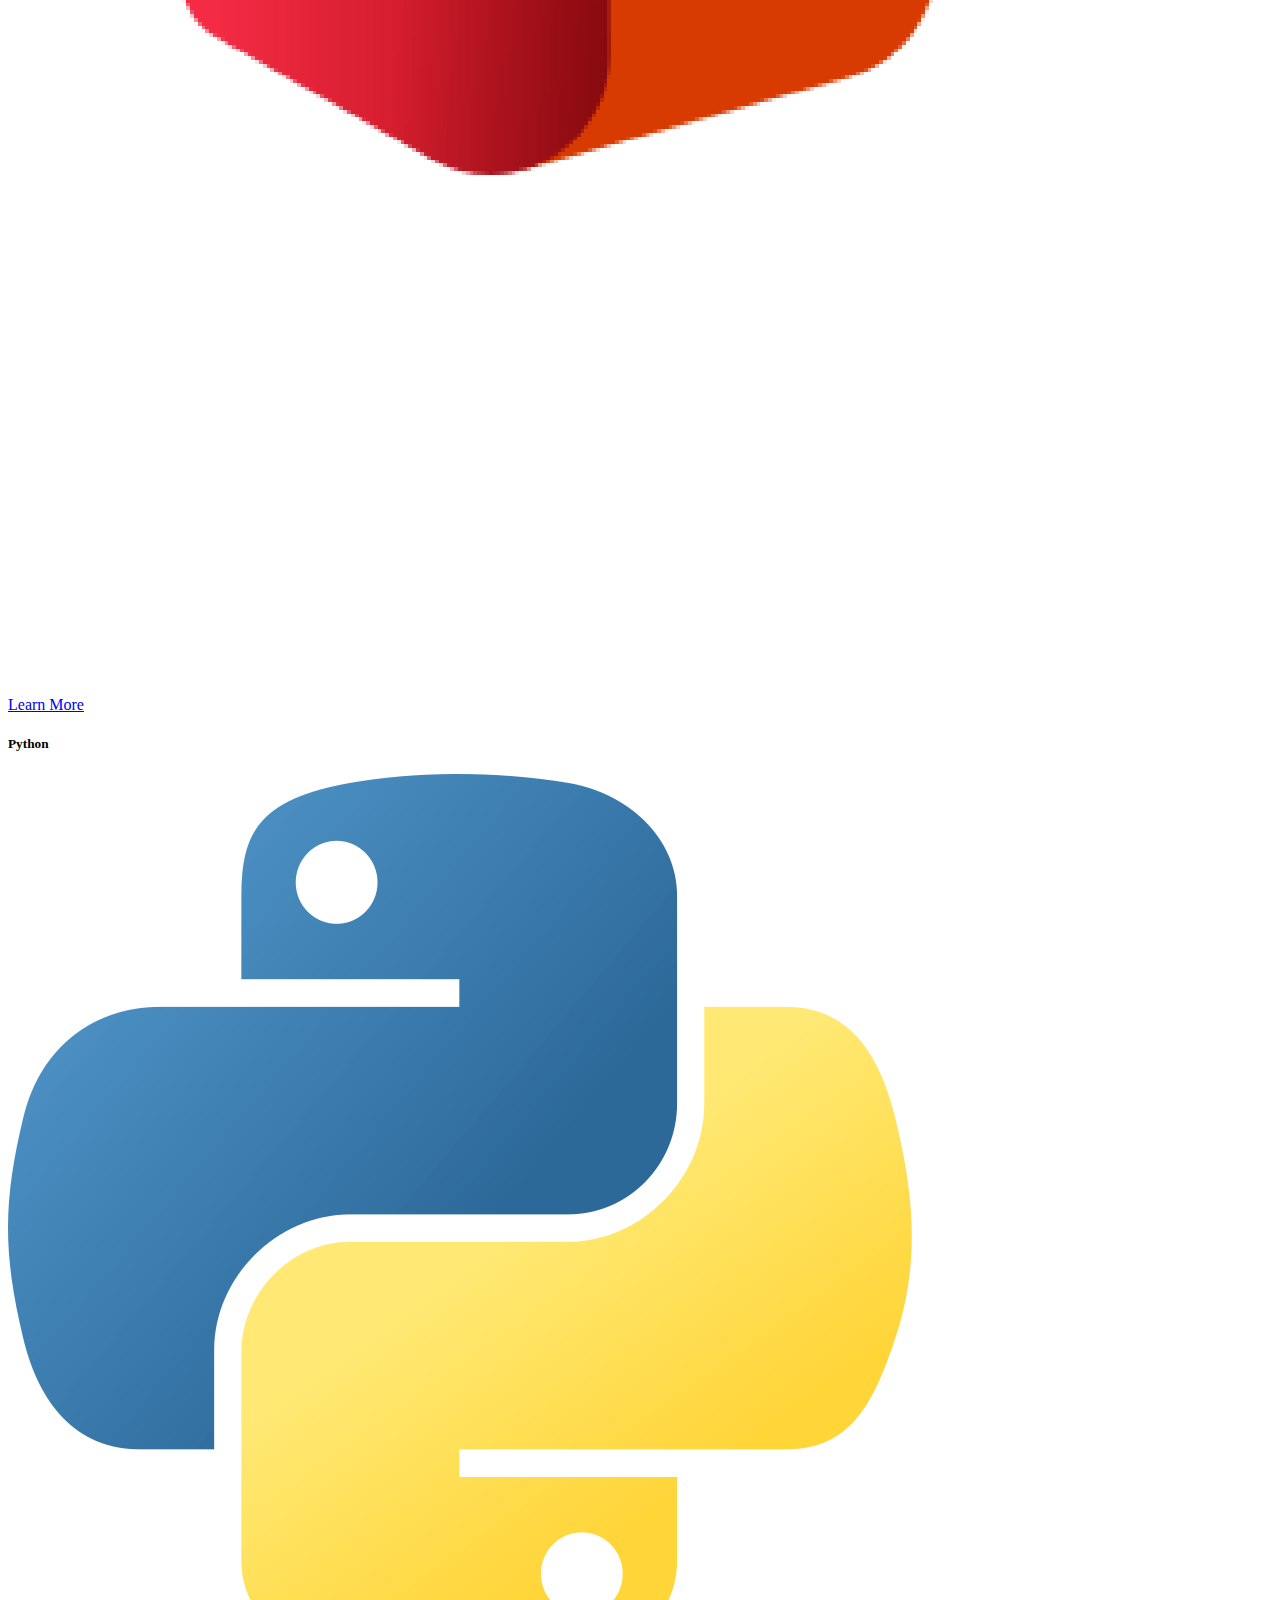
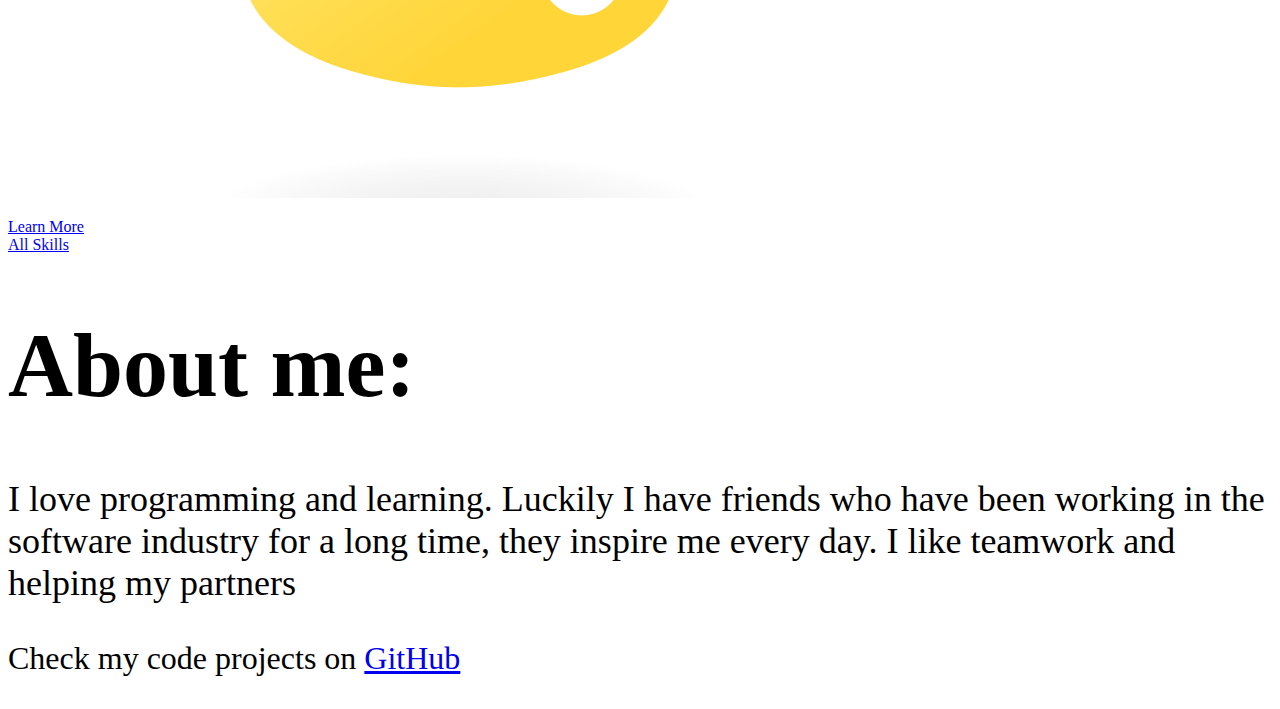
==== commit 3f91ddfa: "navbar update" ====
--- a/index.html
+++ b/index.html
@@ -22,7 +22,7 @@
 
     <!--Name-->
     <div id="name-container" class="text-center">
-        <h1 class="display-4 my-2 fw-bold mx-3" id="oscar-title">Óscar Chávez</h1>
+        <h1 class="display-4 my-2 fw-bold mx-3" id="oscar-title">Óoscar Chávez</h1>
     </div>
     
     <!--Skills-->
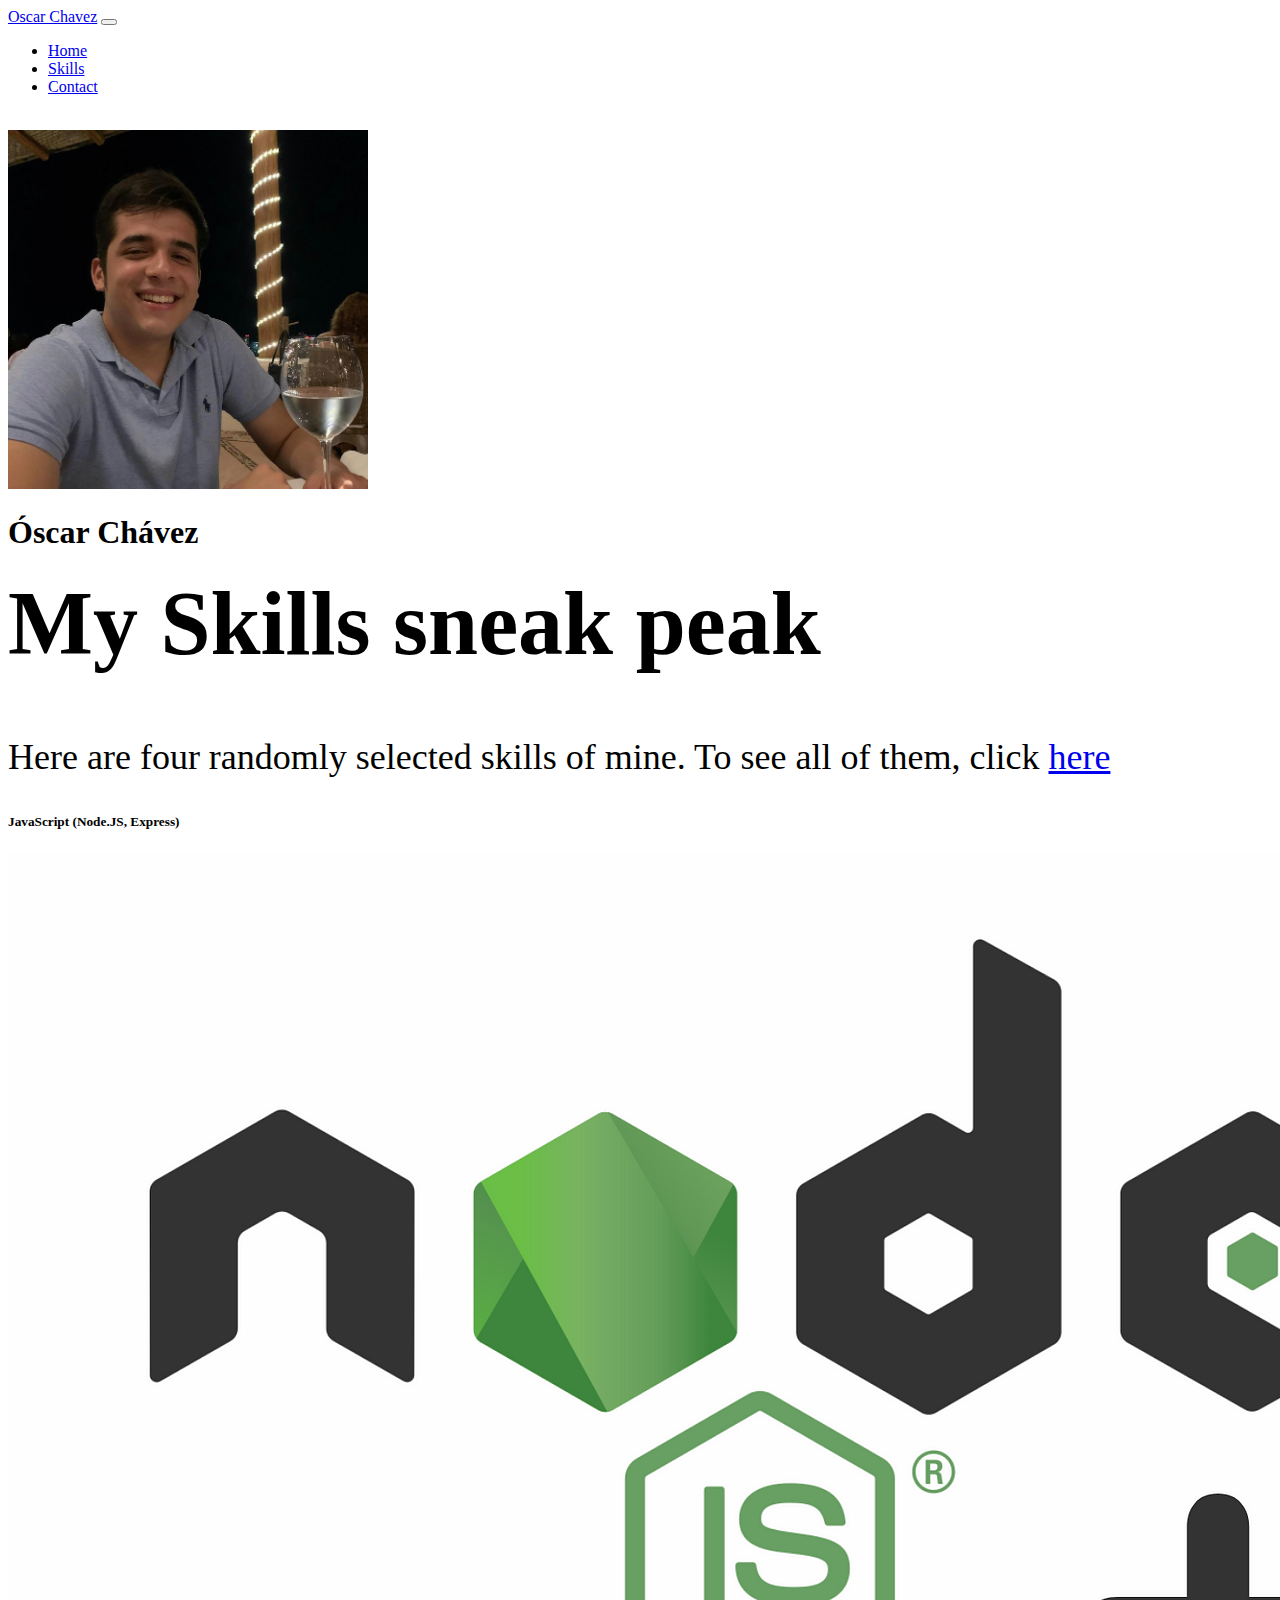
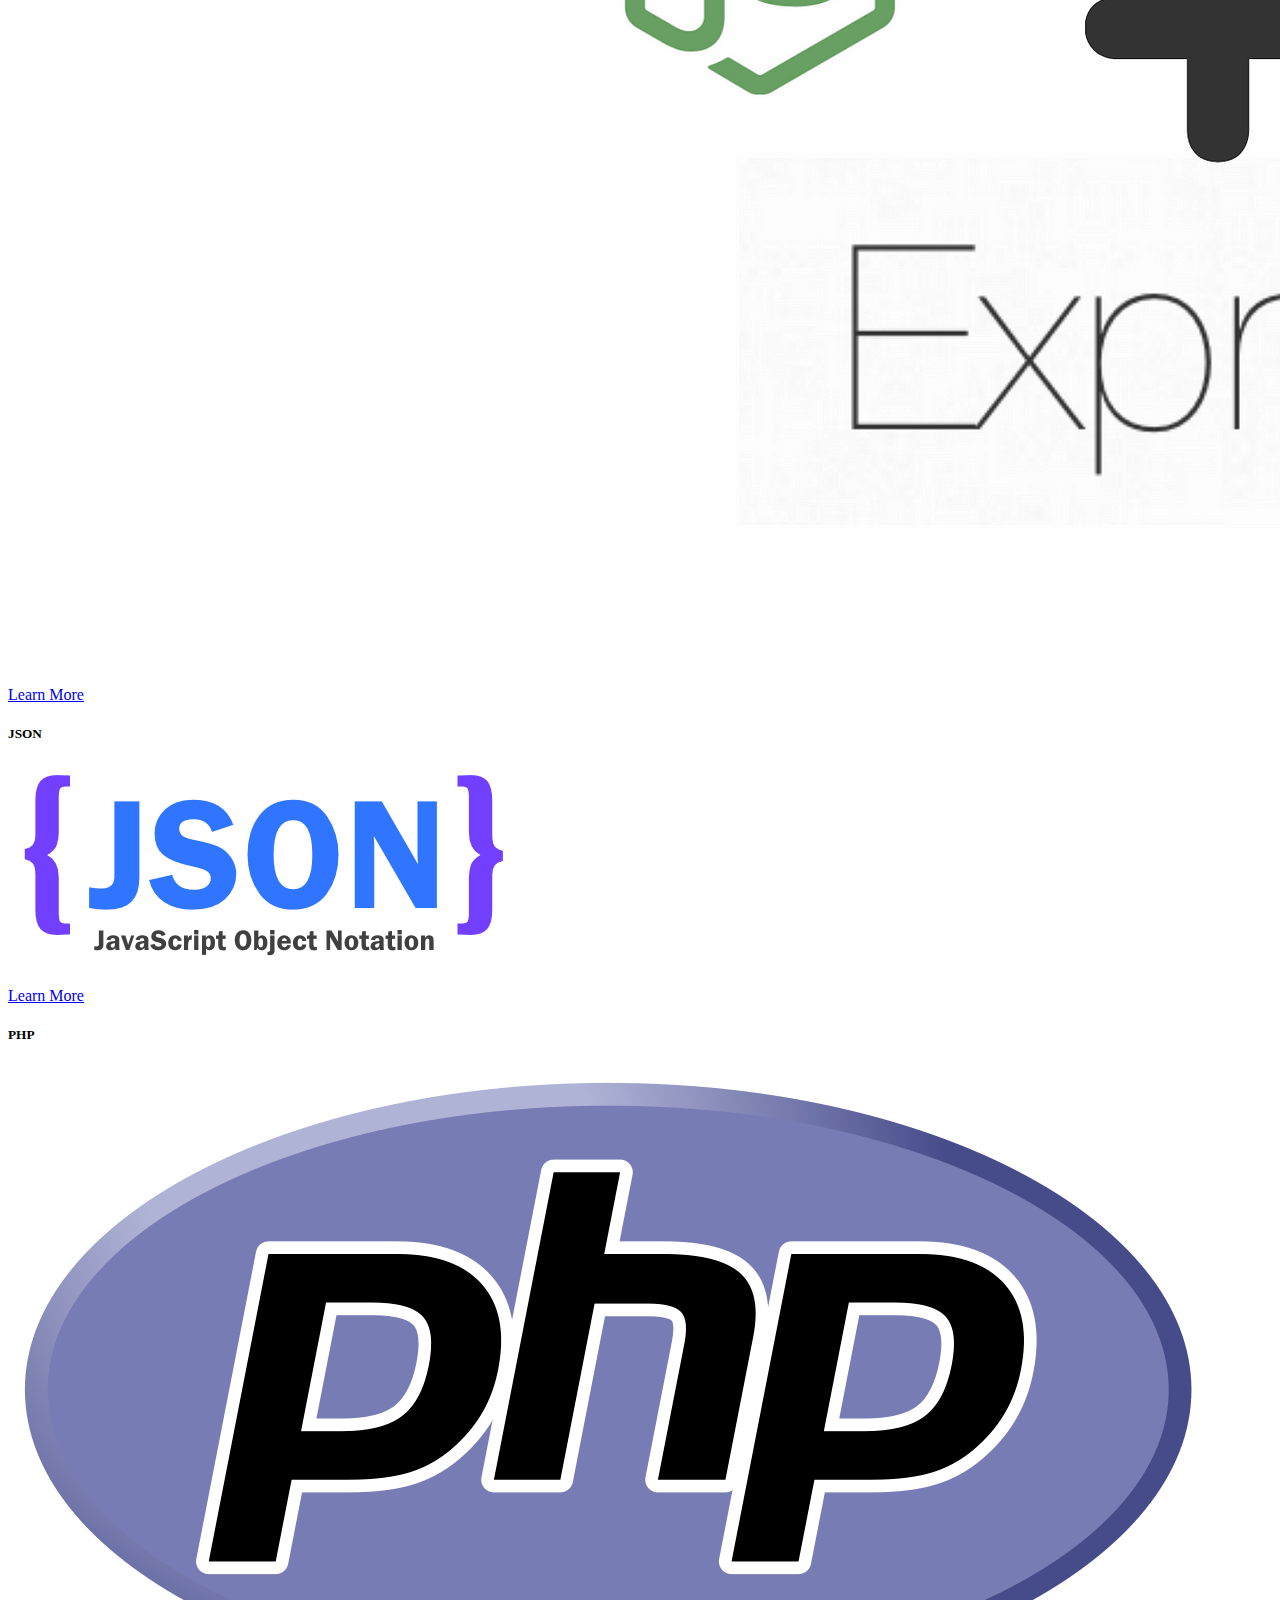
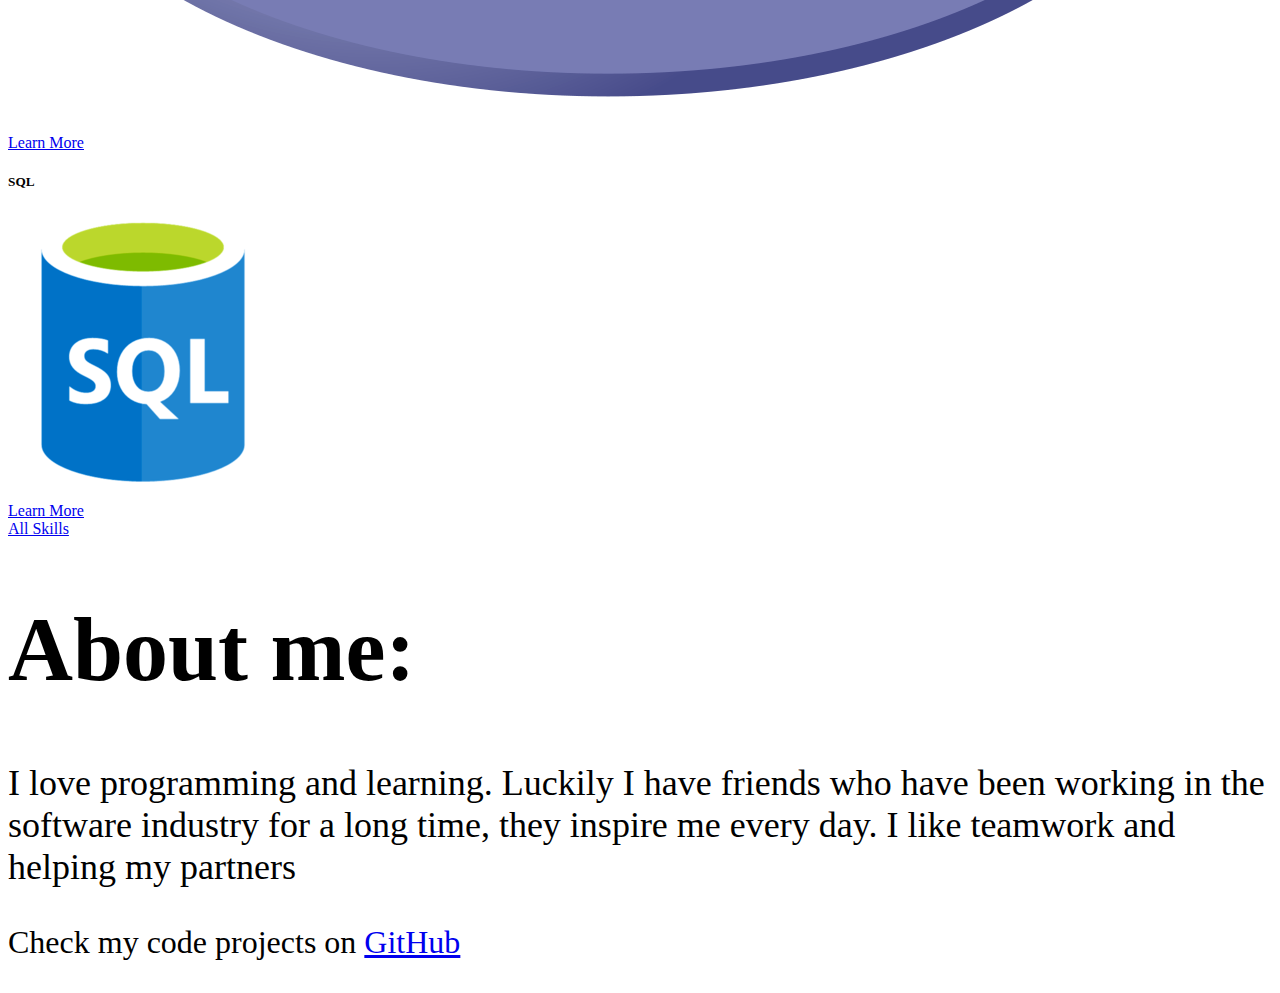
==== commit 355a89db: "navbar update" ====
--- a/index.html
+++ b/index.html
@@ -22,7 +22,7 @@
 
     <!--Name-->
     <div id="name-container" class="text-center">
-        <h1 class="display-4 my-2 fw-bold mx-3" id="oscar-title">Óoscar Chávez</h1>
+        <h1 class="display-4 my-2 fw-bold mx-3" id="oscar-title">Óscar Chávez</h1>
     </div>
     
     <!--Skills-->
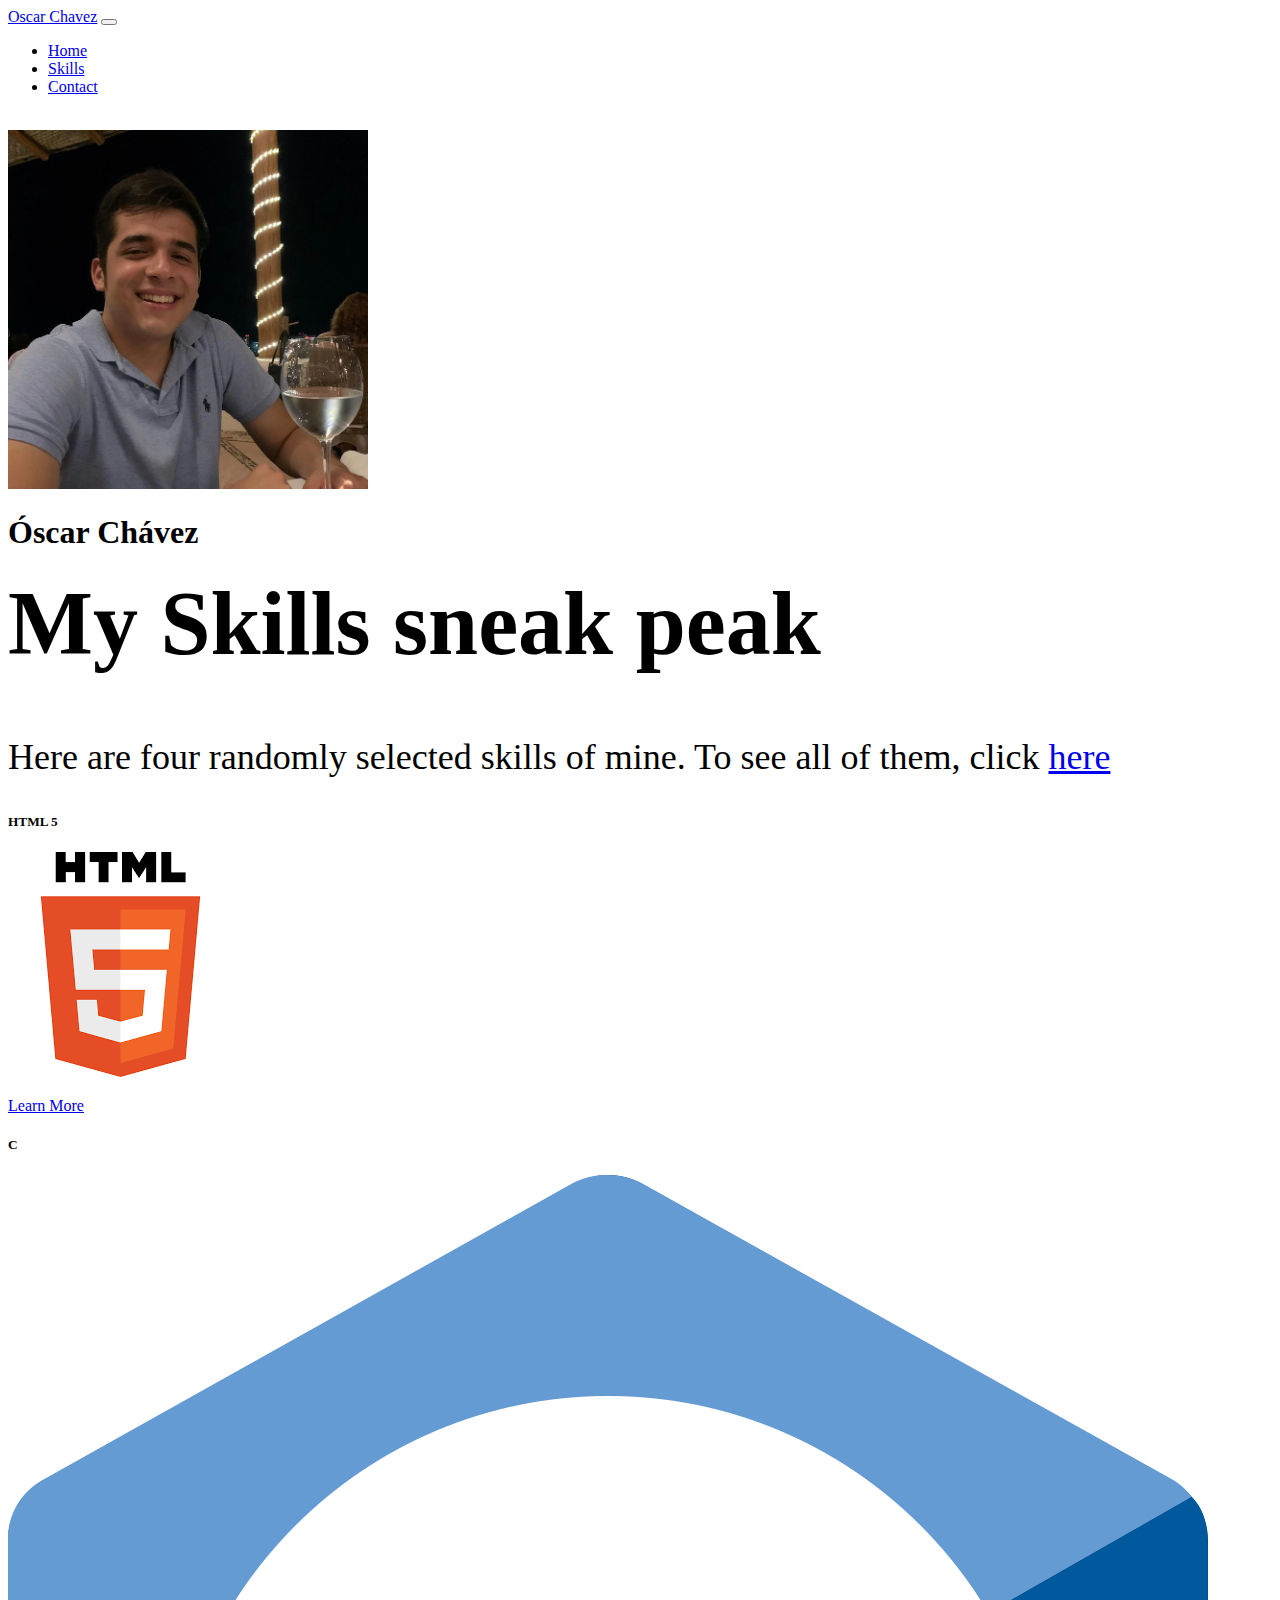
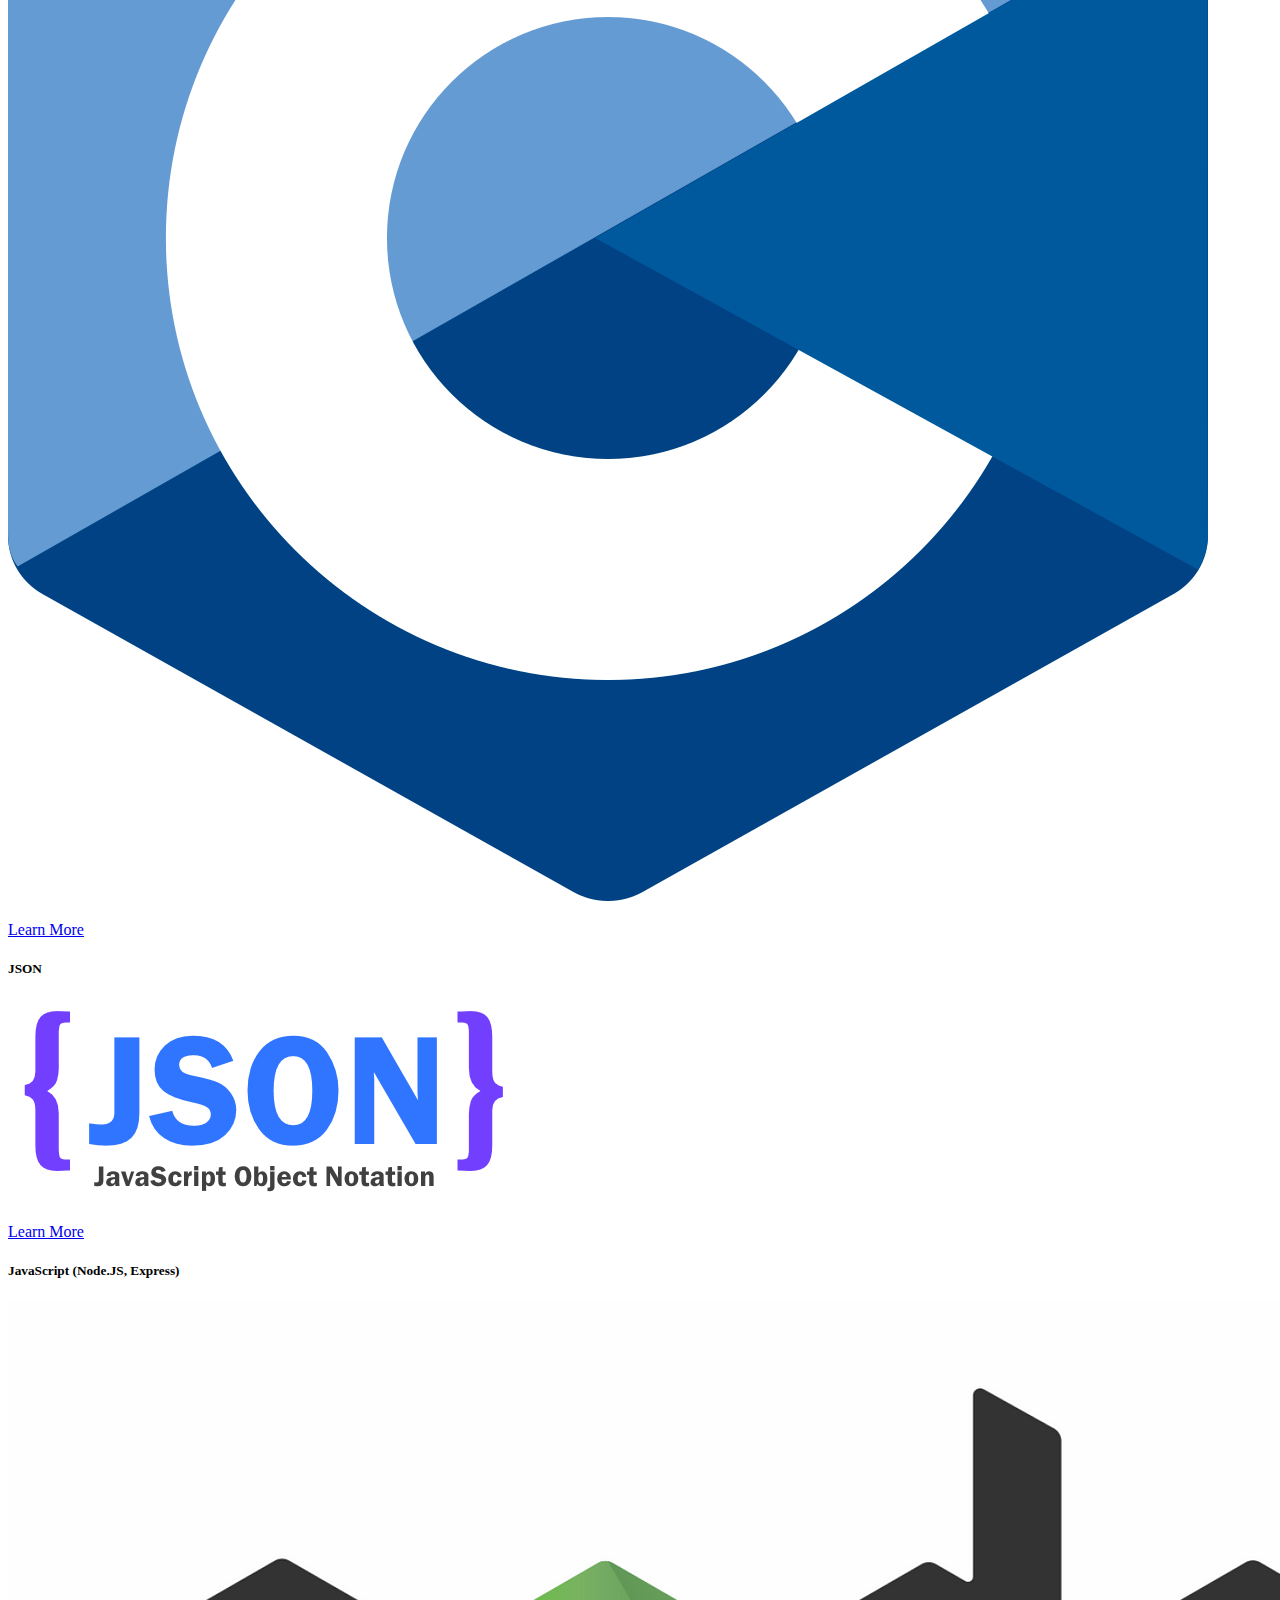
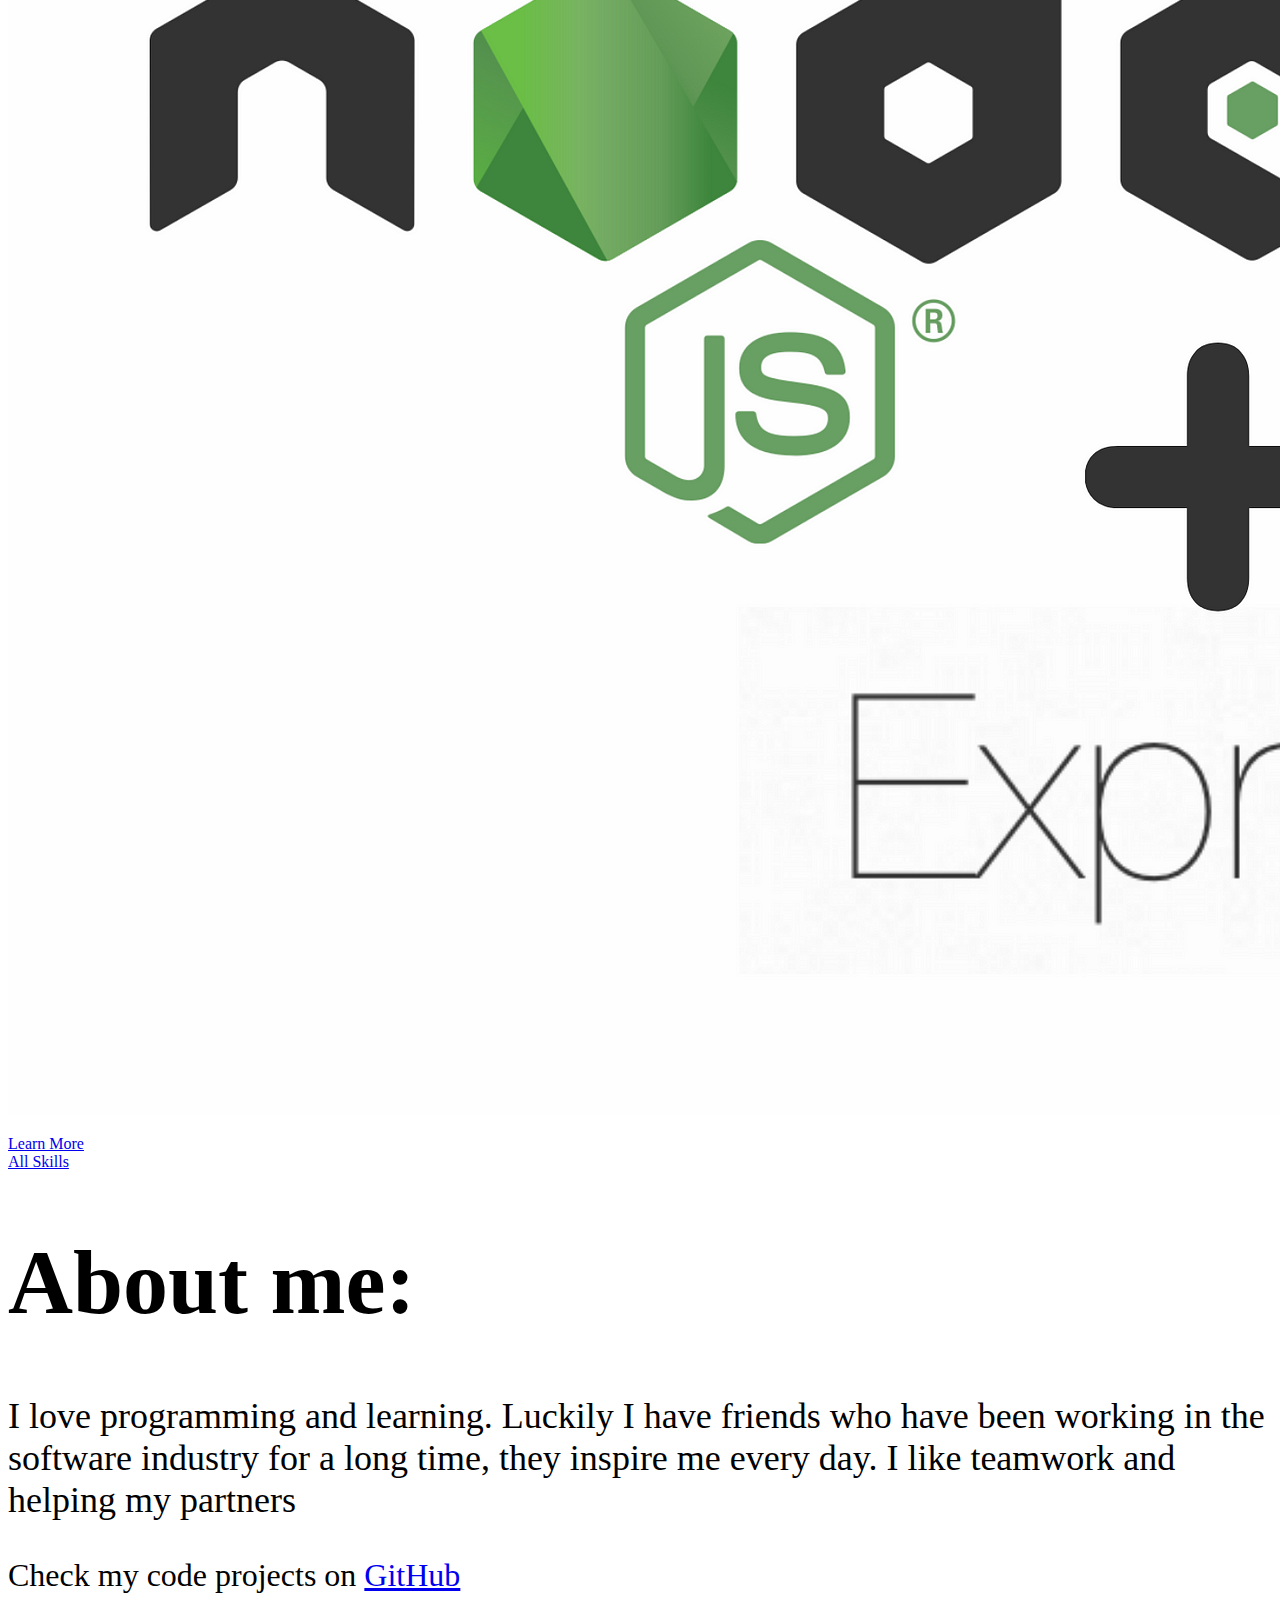
==== commit f156f7af: "skills list updated" ====
--- a/index.html
+++ b/index.html
@@ -44,7 +44,7 @@
                     var skill_img = ""; // Variable para almacenar la ruta de la imagen de cada habilidad
                     for (let i = 0; i < 4; i++) {
                         skill_img = "public/img/skills/";
-                        if (four_skills[i] == "C# (.NET framework)") {
+                        if (four_skills[i] == "C# (.NET)") {
                             skill_img += "C sharp";
                         } else {
                             skill_img += four_skills[i];
